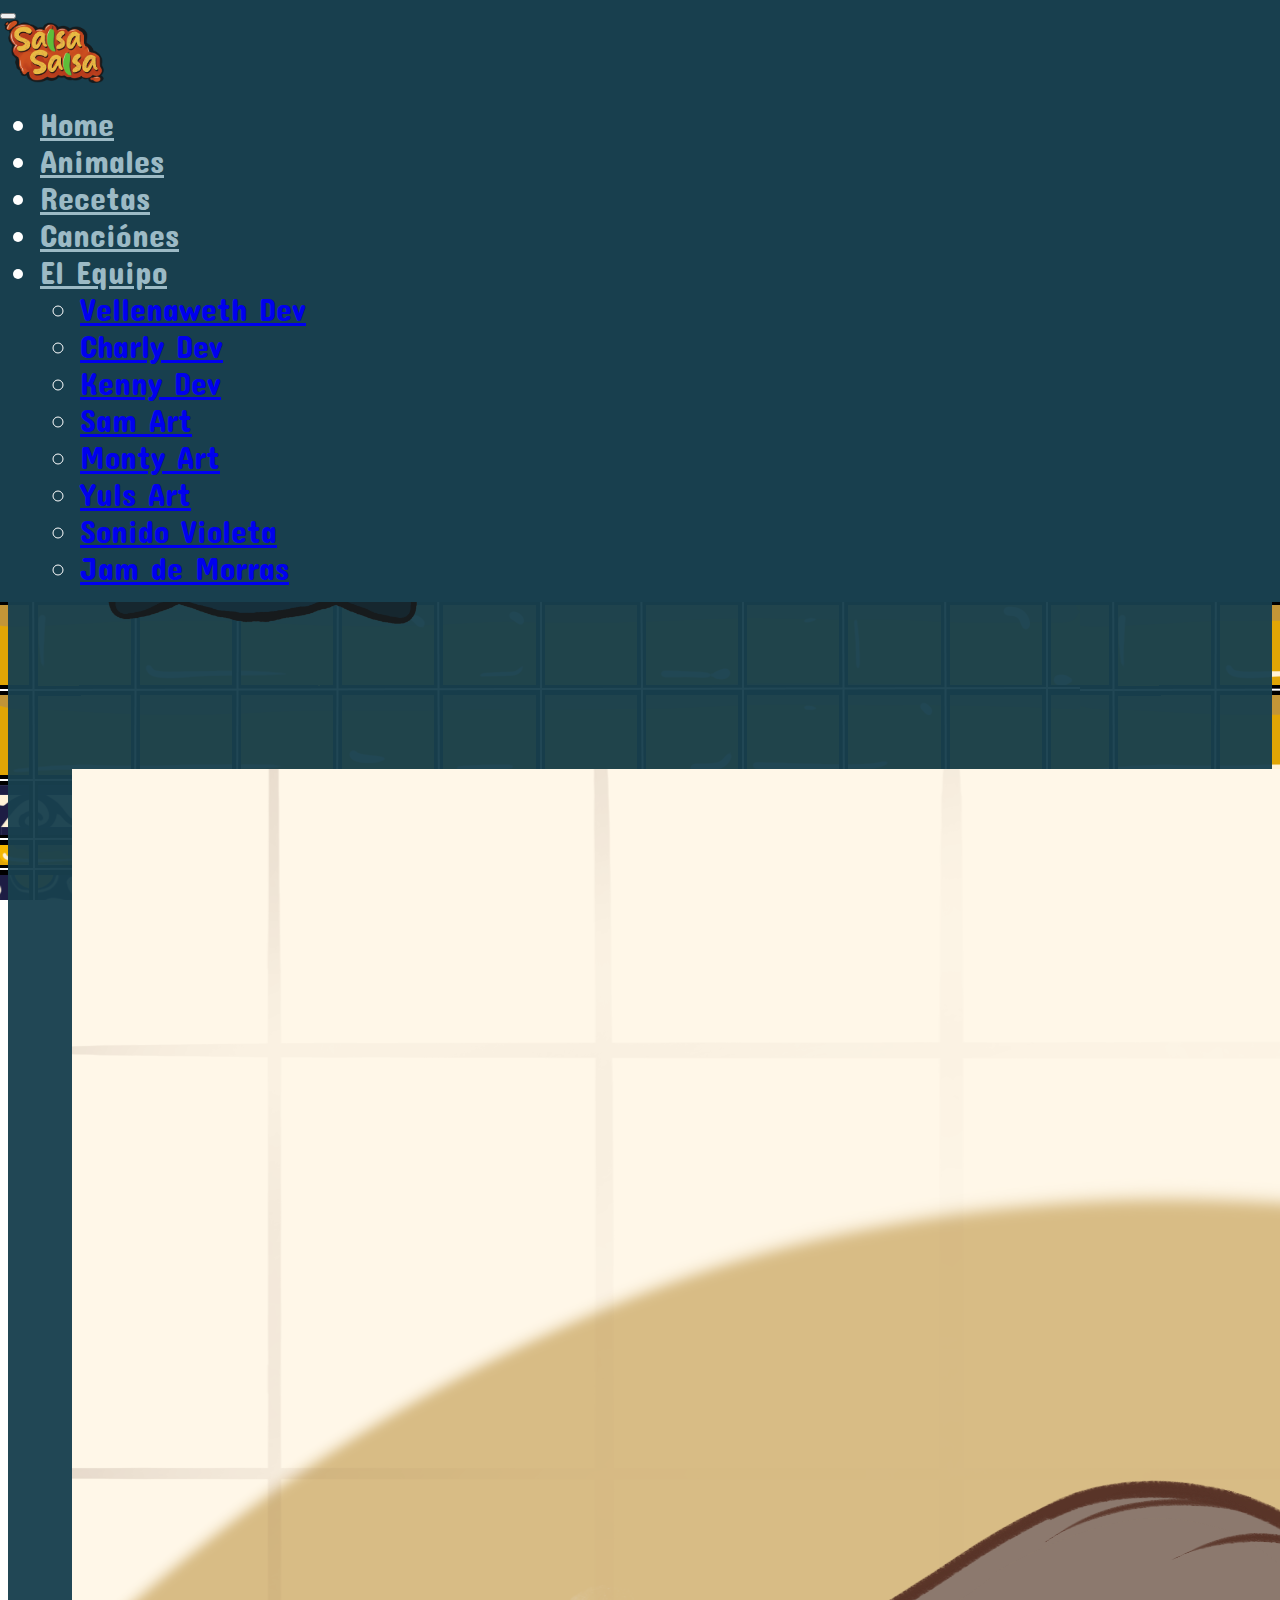
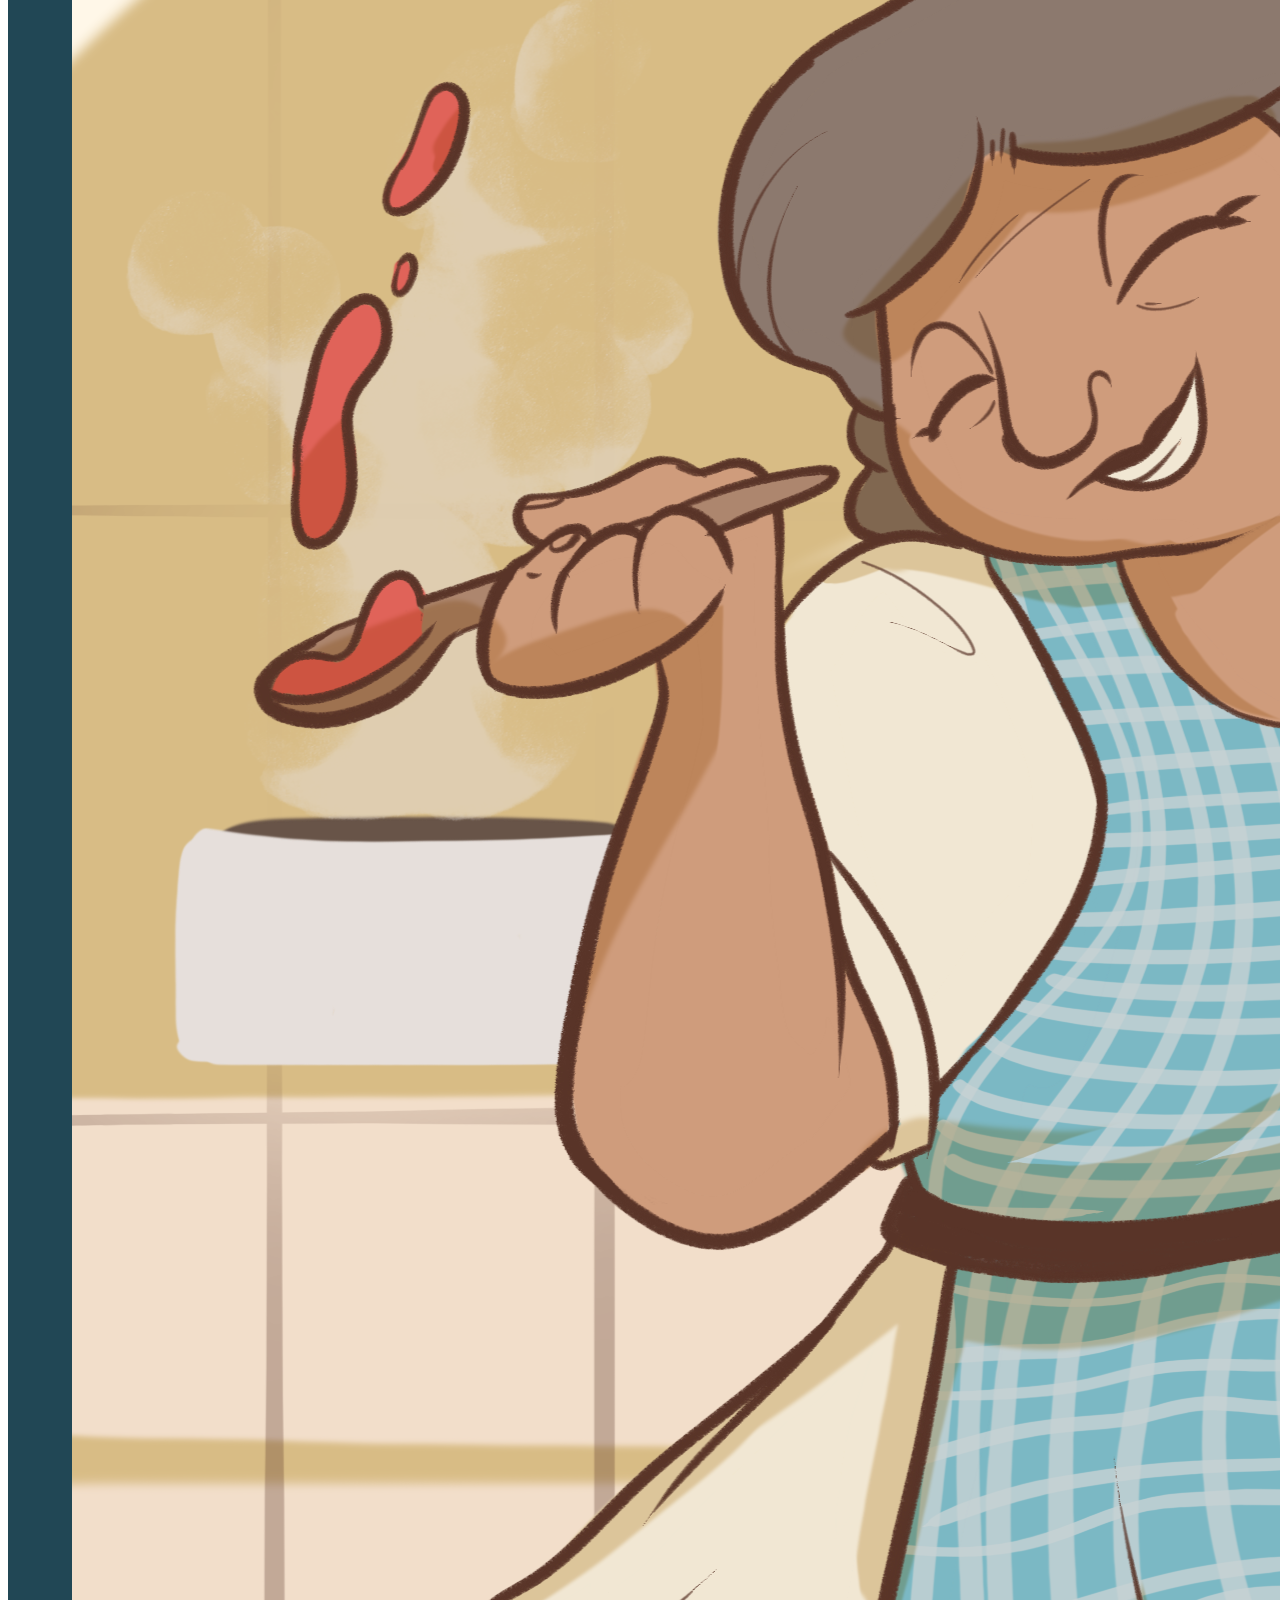
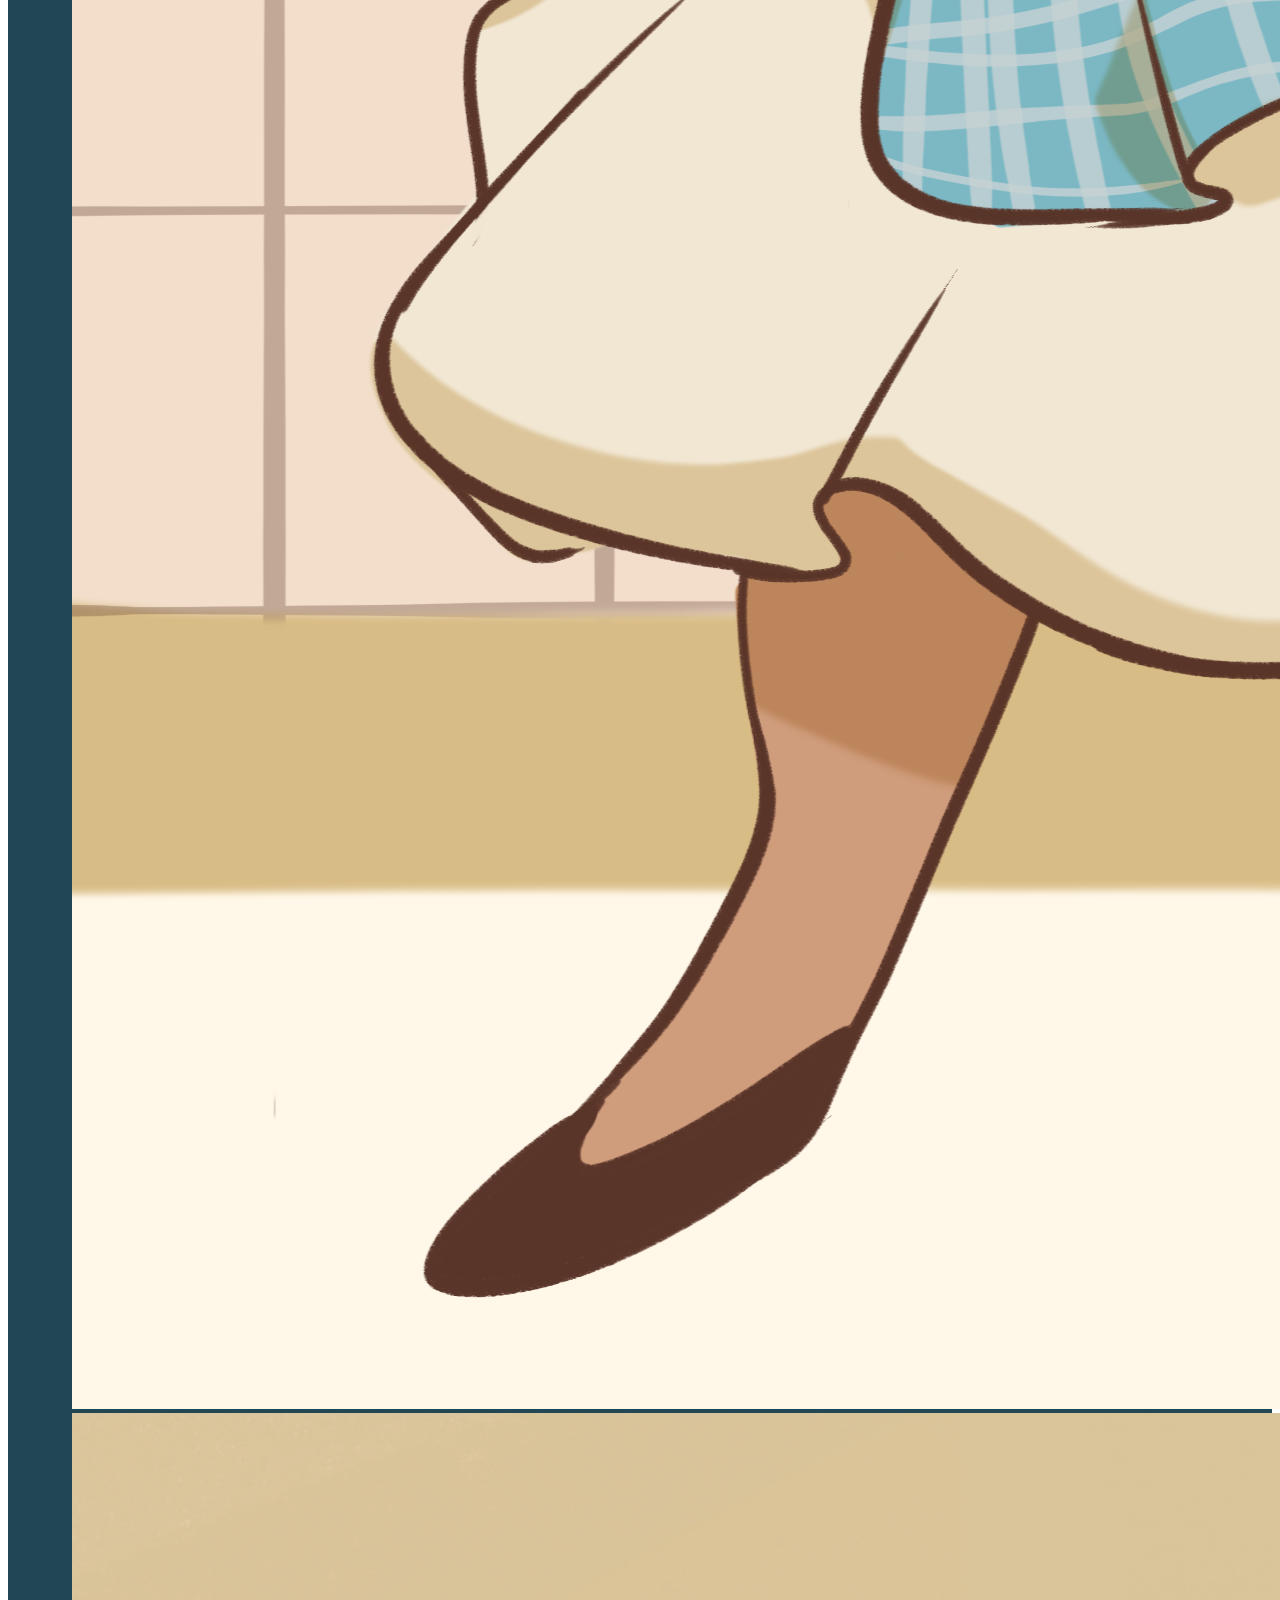
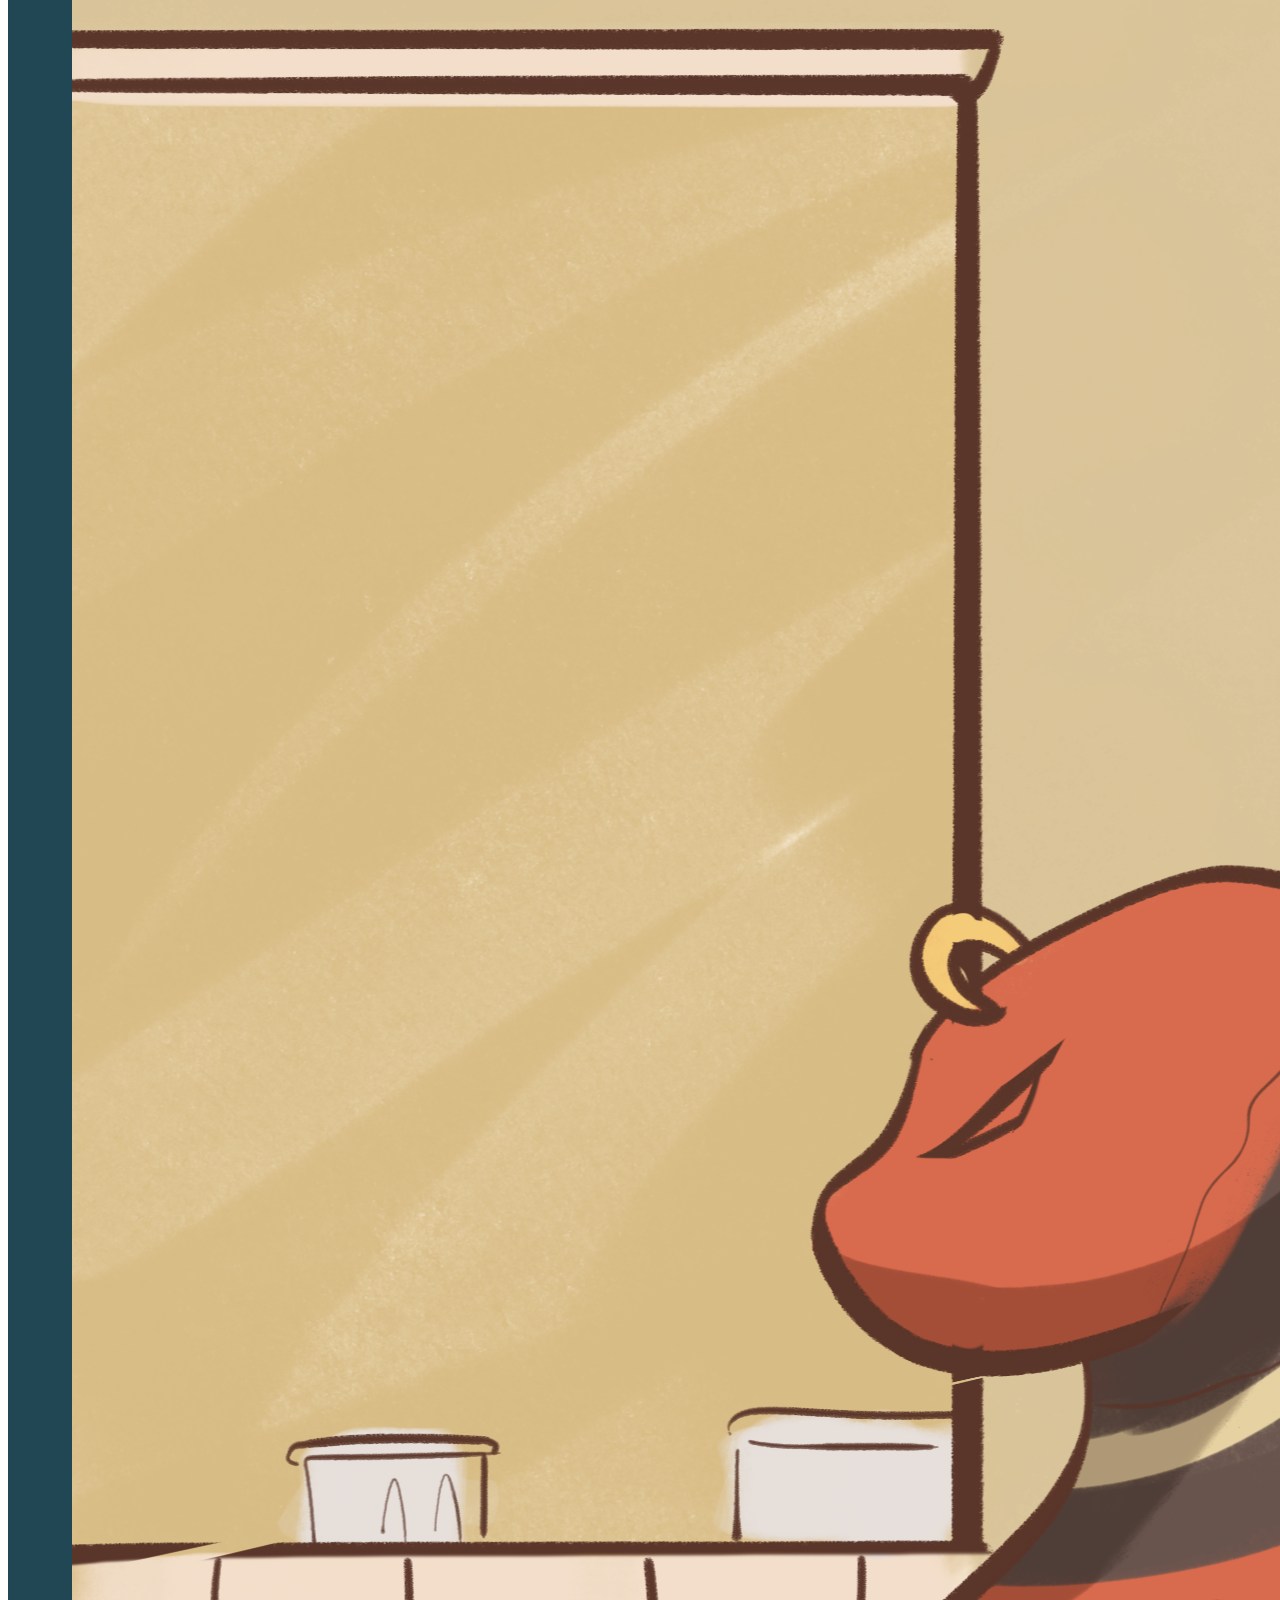
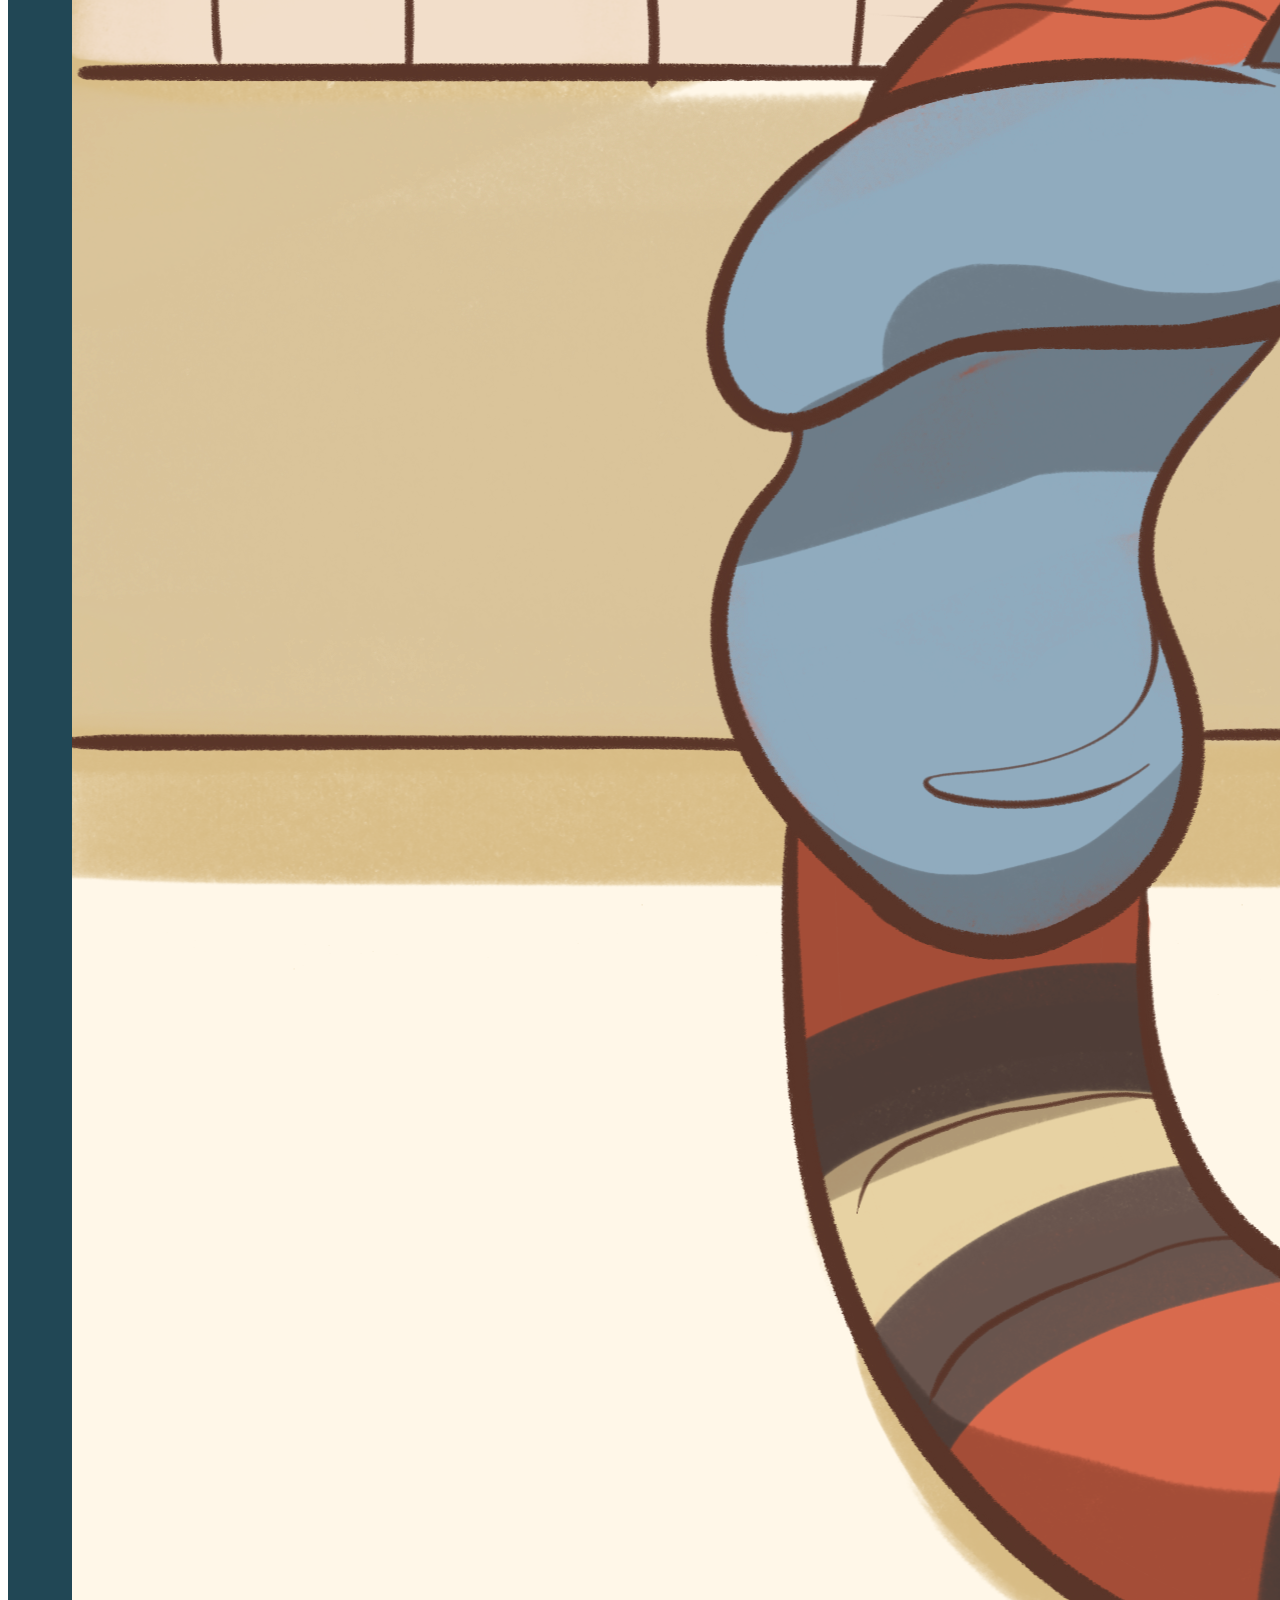
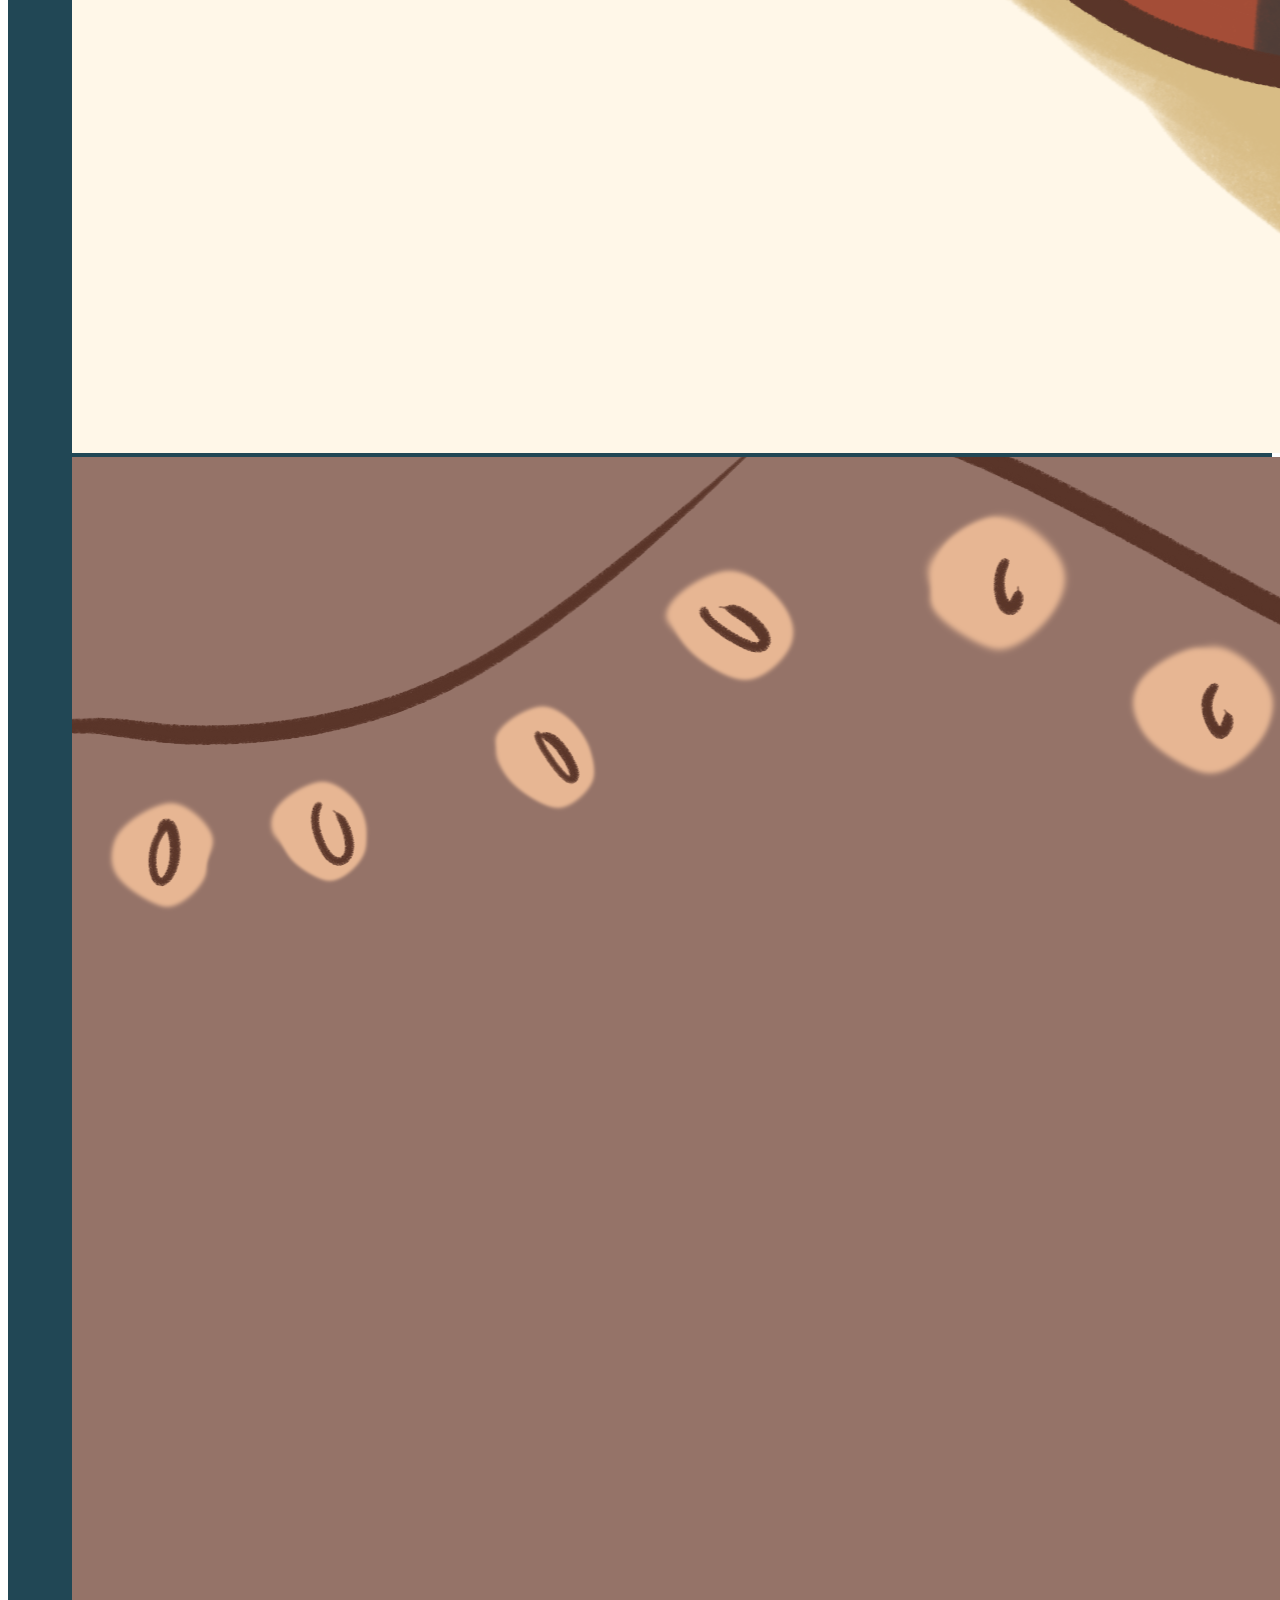
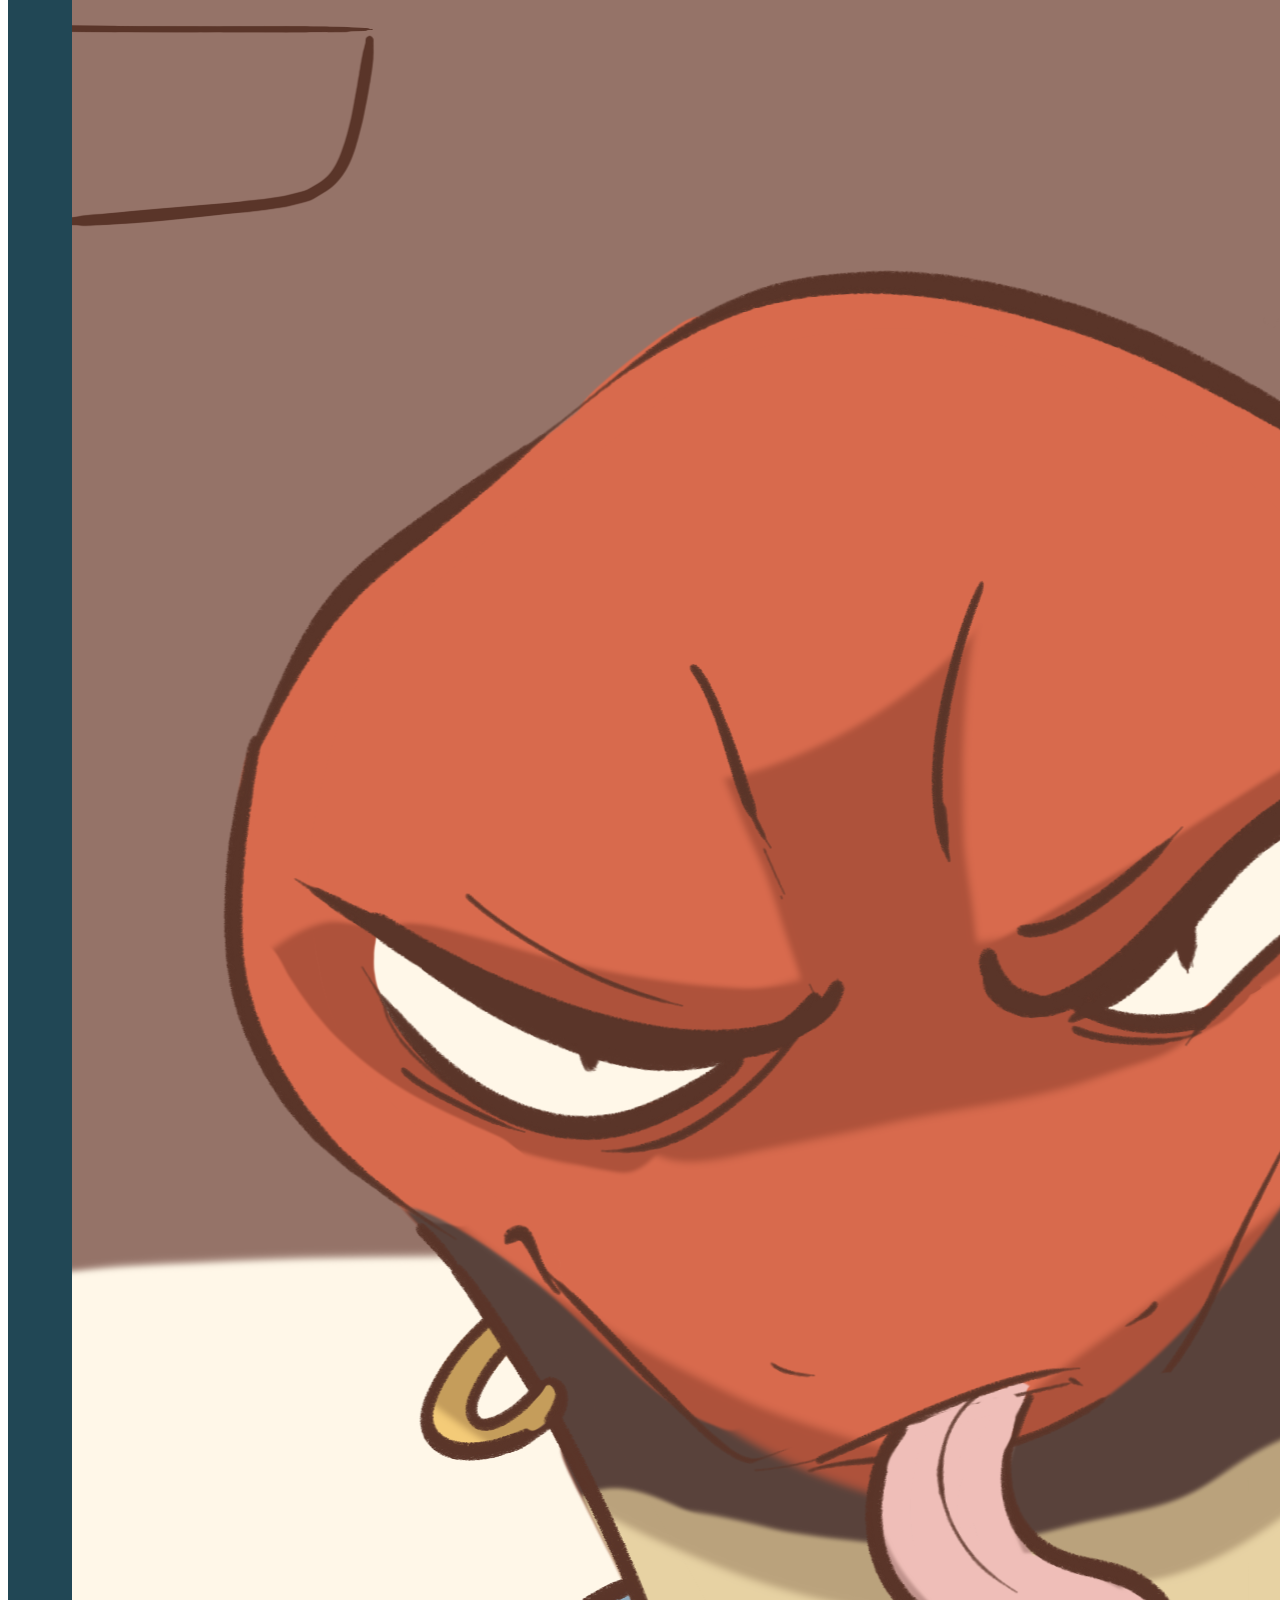
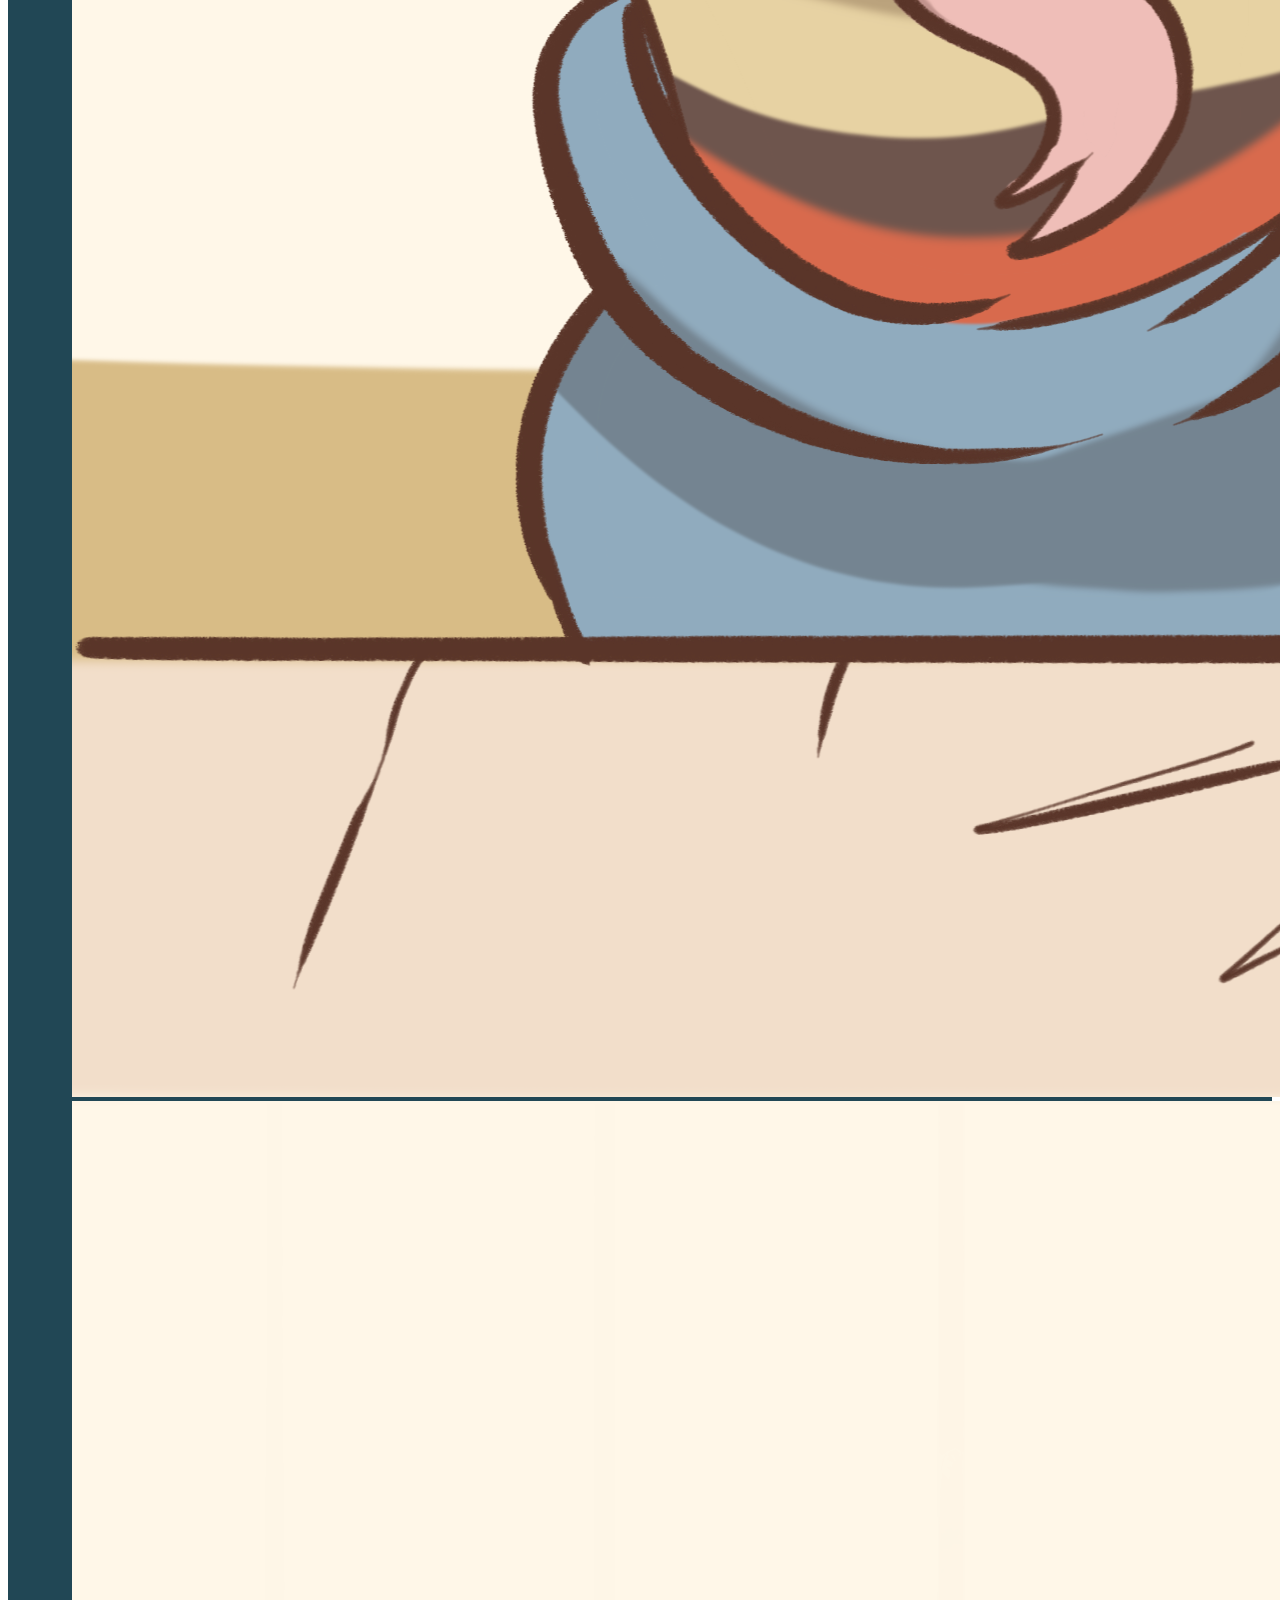
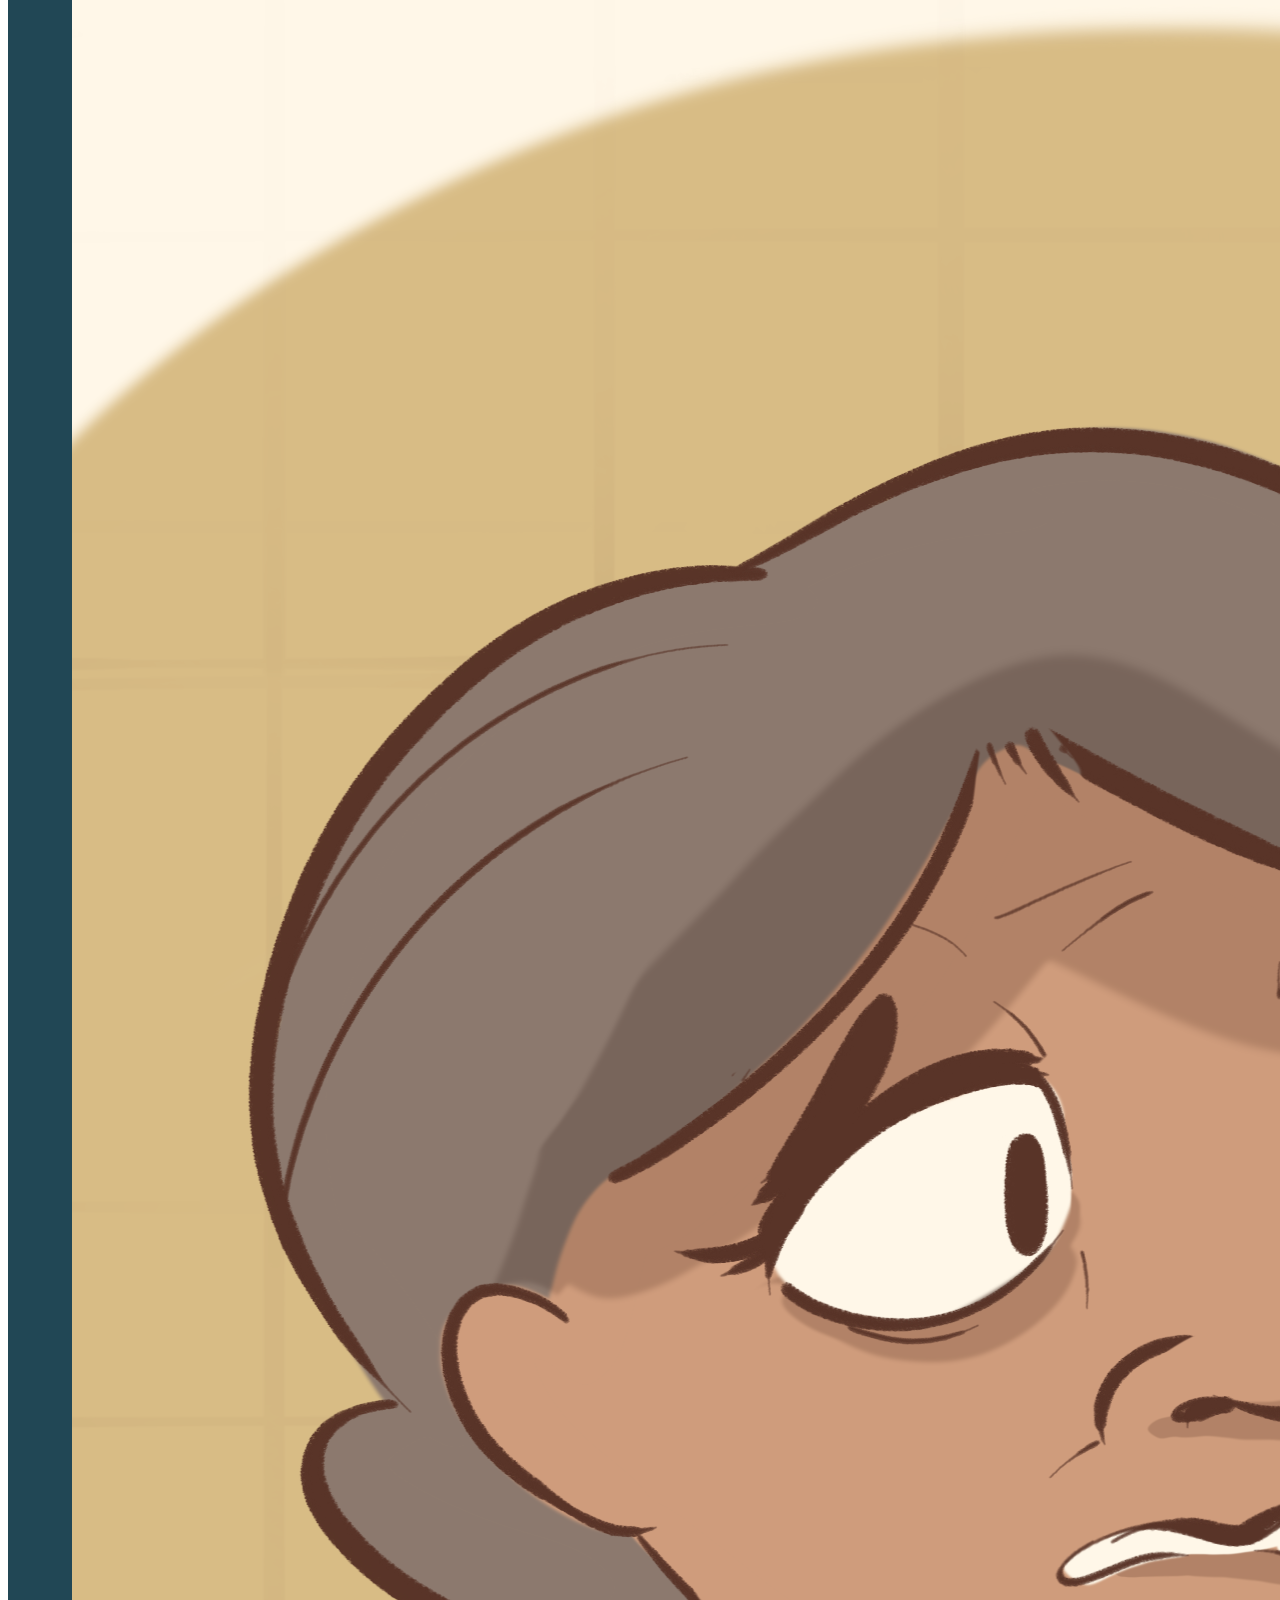
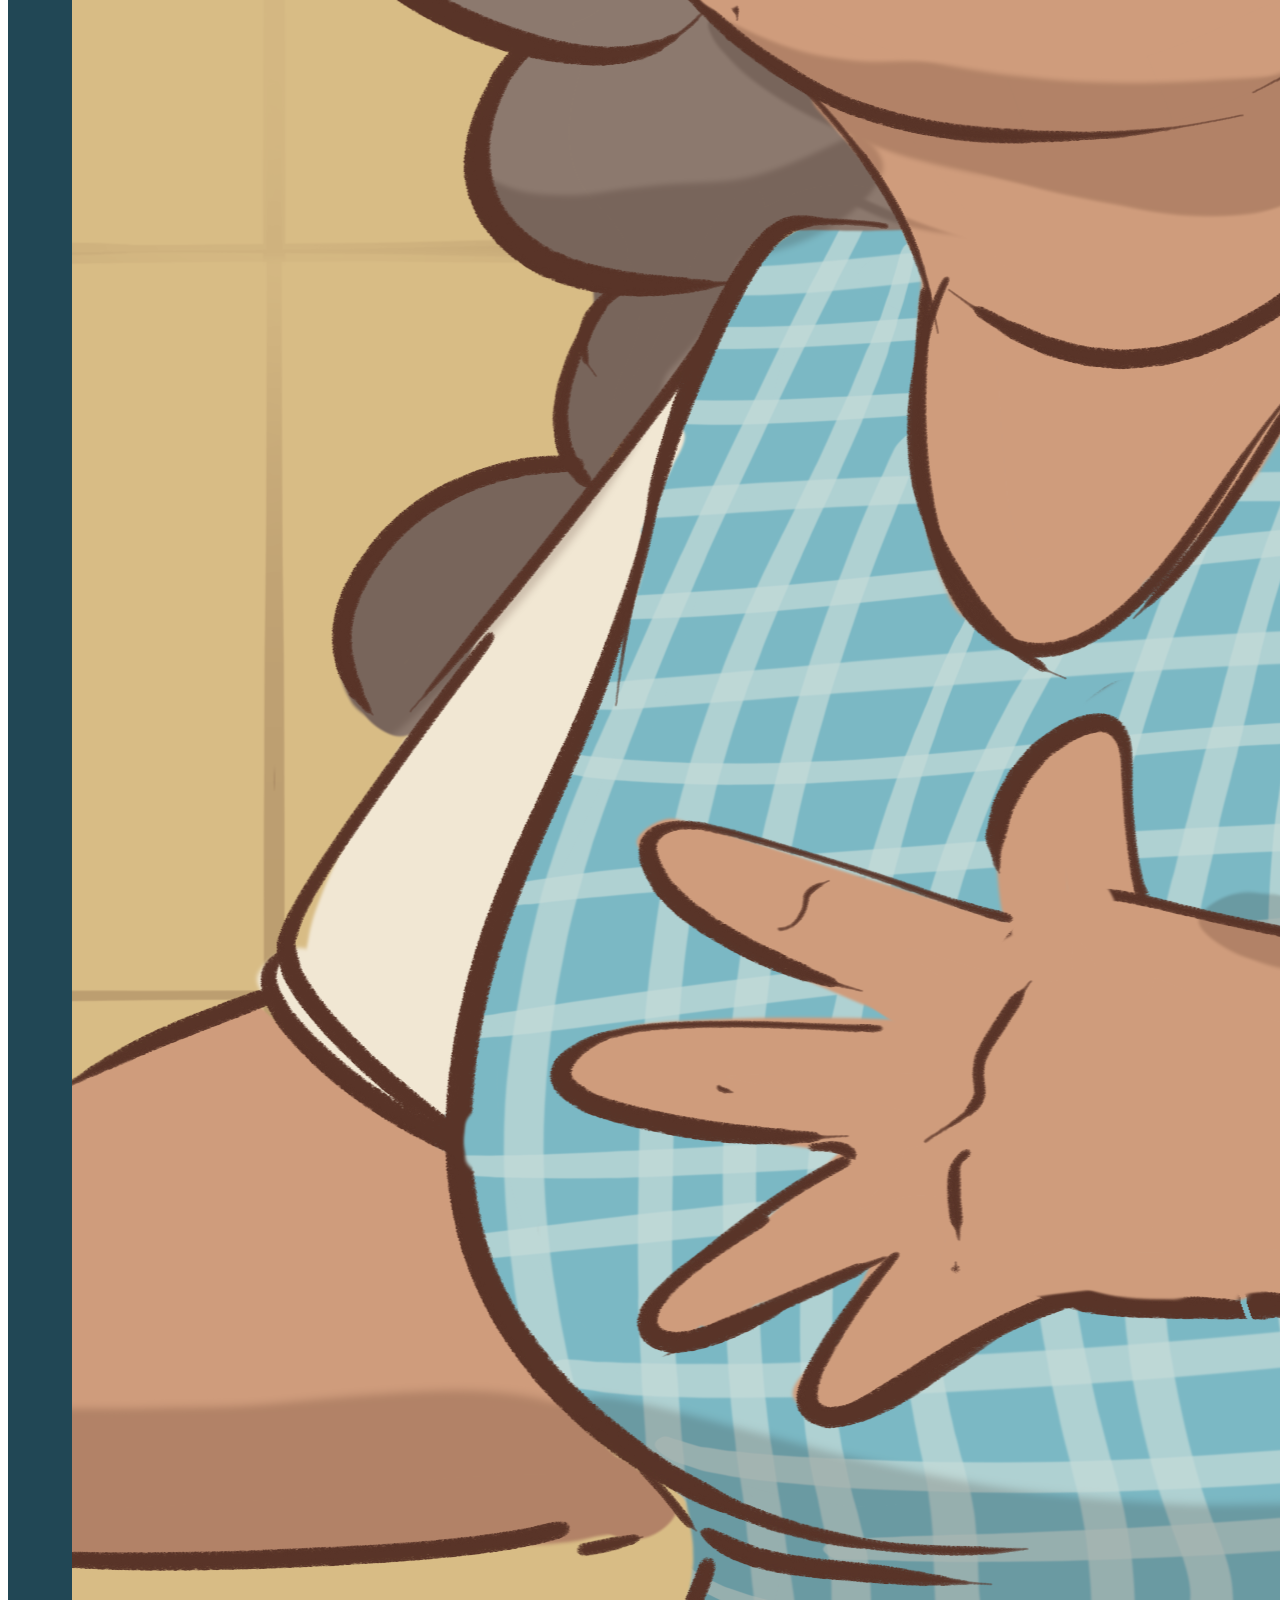
==== index.html @ 77896317 "Todo" ====
<!doctype html>
<html lang="en">
  <head>
    <meta charset="utf-8">
    <meta name="viewport" content="width=device-width, initial-scale=1">
    <title>SalsaSalsa</title>
    <link rel="preconnect" href="https://fonts.googleapis.com">
    <link rel="preconnect" href="https://fonts.gstatic.com" crossorigin>
    <link href="https://fonts.googleapis.com/css2?family=Concert+One&display=swap" rel="stylesheet">
    <link href="https://fonts.googleapis.com/css2?family=Roboto:ital,wght@0,500;1,700&display=swap" rel="stylesheet">
    <link href="https://cdn.jsdelivr.net/npm/bootstrap@5.3.2/dist/css/bootstrap.min.css" rel="stylesheet" integrity="sha384-T3c6CoIi6uLrA9TneNEoa7RxnatzjcDSCmG1MXxSR1GAsXEV/Dwwykc2MPK8M2HN" crossorigin="anonymous">
    <link rel="stylesheet" href="css/style.css">
   
  </head>

  <body class="fondo-principal">

    <header>
      <nav class="navbar navbar-expand-lg  nav-container ">
        <div class="container-fluid " style="color: white;">
          <button class="navbar-toggler" type="button" data-bs-toggle="collapse" data-bs-target="#navbarTogglerDemo01" aria-controls="navbarTogglerDemo01" aria-expanded="false" aria-label="Toggle navigation" style="color: white;">
            <span class="navbar-toggler-icon" style="color: white;"></span>
          </button>
          <div class="collapse navbar-collapse" id="navbarTogglerDemo01" style="color: white;">
            <a class="navbar-brand nav-item-pad" href="index.html" style="color: rgb(255, 0, 0);"><img src="img/logos/Logo.png" class="logo-img"></a>
            <ul class="navbar-nav me-auto mb-2 mb-lg-0">
                <li class="nav-item nav-section nav-item-pad">
                    <a class="nav-link nav-section third-color" href="index.html">Home</a>
                  </li>
              <li class="nav-item nav-section nav-item-pad">
                <a class="nav-link nav-section third-color" href="animals.html">Animales</a>
              </li>
              <li class="nav-item nav-section nav-item-pad">
                <a class="nav-link nav-section third-color" href="recetas.html">Recetas</a>
              </li>
              <li class="nav-item nav-section nav-item-pad">
                <a class="nav-link nav-section third-color" href="songs.html">Canciónes</a>
              </li>
              <li class="nav-item dropdown nav-item-pad">
                <a class="nav-link dropdown-toggle nav-section third-color" href="#" role="button" data-bs-toggle="dropdown" aria-expanded="false">
                  El Equipo
                </a>
                <ul class="nav-section dropdown-menu">
                  <li><a class="dropdown-item nav-section-dropdown" href="kdev.html">Vellenaweth Dev</a></li>
                  <li><a class="dropdown-item nav-section-dropdown" href="chardev.html">Charly Dev</a></li>
                  <li><a class="dropdown-item nav-section-dropdown" href="kendev.html">Kenny Dev</a></li>
                  <li><a class="dropdown-item nav-section-dropdown" href="samart.html">Sam Art</a></li>
                  <li><a class="dropdown-item nav-section-dropdown" href="motyart.html">Monty Art</a></li>
                  <li><a class="dropdown-item nav-section-dropdown" href="yuls.html">Yuls Art</a></li>
                  <li><a class="dropdown-item nav-section-dropdown" href="sfx.html">Sonido Violeta</a></li>
                  <li><a class="dropdown-item nav-section-dropdown" href="jam.html">Jam de Morras</a></li>
                  
                </ul>
              </li>
            </ul>
          </div>
        </div>
      </nav>
    </header>
    
<br><br><br><br><br>
    <section>
      <div class="container text-center">
        <div class="row bg-c1-op pad1">
          <div class="col">
            <h2>¿Qué es Salsa Salsa?</h2>
            <p>Salsa Salsa es un juego de ritmo y cocina ambientado en la ciudad de México. Los jugadores asumen el papel de Doña Pelos, una emprendedora que opera un puesto de venta de salsas en la bulliciosa ciudad. La mecánica principal del juego combina la creación de salsas al ritmo de canciones de compositoras latinas emergentes con la gestión de un pequeño negocio. Los jugadores deben cortar, licuar y cocinar los ingredientes para crear salsas deliciosas, satisfacer pedidos y ganar dinero. A medida que avanzan, podrán decorar y hacer crecer su puesto de venta, todo mientras experimentan algunas de las realidades de vivir en la Ciudad de México.
            </p>
          </div>
          <div class="col col-12 col-md-6">
           <img src="img/logos/Logo_M.png" class="img-fluid" style="height: 20rem;" alt="">
          </div>
        </div>
      </div>
    </section>

    <section>
      <div class="container text-center">
        <div class="row bg-c1-op pad1">
          
          <div class="col col-12 col-md-6">
            <div id="carouselExampleSlidesOnly" class="carousel slide"  data-bs-ride="carousel" style="height: 75%; width: 60%;">
              <div class="carousel-inner">
                <div class="carousel-item active" ; align-self: center;>
                  <img src="img/cinematica/SCE1.png" class="d-block w-100" alt="...">
                </div>
                <div class="carousel-item">
                  <img src="img/cinematica/SCE2.png" class="d-block w-100" alt="...">
                </div>
                <div class="carousel-item">
                  <img src="img/cinematica/SCE3.png" class="d-block w-100" alt="...">
                </div>
                <div class="carousel-item">
                  <img src="img/cinematica/SCE4.png" class="d-block w-100" alt="...">
                </div>
                <div class="carousel-item">
                  <img src="img/cinematica/SCE5.png" class="d-block w-100" alt="...">
                </div>
                <div class="carousel-item">
                  <img src="img/cinematica/SCE6.png" class="d-block w-100" alt="...">
                </div>
                <div class="carousel-item">
                  <img src="img/cinematica/SCE7.png" class="d-block w-100" alt="...">
                </div>
                <div class="carousel-item">
                  <img src="img/cinematica/SCE8.png" class="d-block w-100" alt="...">
                </div>
                <div class="carousel-item">
                  <img src="img/cinematica/SCE9.png" class="d-block w-100" alt="...">
                </div>
              </div>
            </div>
          </div>
          <div class="col col-12 col-md-6" >
            <br><br>
            <h2>La Cinematica...</h2>
            <p style="justify-content: center; align-content: centerd;"> <br><br><br>Con esta cinemática, queríamos mostrar de manera honesta las dificultades que enfrentan los emprendedores en México. Queremos romper la idea de que emprender es un camino fácil y lleno de alegría. Queremos mostrar la vida real en contraste con la vibrante y hermosa ciudad de México que hemos creado en este juego. Queremos que veas nuestra realidad, la lucha diaria que  se vive.
            </p>
          </div>
        </div>
      </div>
    </section>

    <section>
      <div class="container text-center">
        <div class="row bg-c1-op pad1">
          <div class="col">
            <h2>¿Por qué Salsa?</h2>
            <p>Las canciones que hemos elegido para este videojuego provienen de talentosas cantautoras y compositoras mexicanas. Lamentablemente, en este género musical, las mujeres y las voces disidentes no siempre reciben la atención que merecen. Es por eso que hemos decidido hacer nuestra pequeña aportación, dando espacio para que la gente descubra y disfrute la música de estas increíbles artistas. Queremos ser parte del cambio y celebrar la diversidad musical de México.
            </p>
          </div>
          <div class="col">
           <img src="img/logos/Logo_M.png" style="height: 20rem;" alt="">
          </div>
        </div>
      </div>
    </section>
   
  

 


    


    <script src="https://cdn.jsdelivr.net/npm/bootstrap@5.3.2/dist/js/bootstrap.bundle.min.js" integrity="sha384-C6RzsynM9kWDrMNeT87bh95OGNyZPhcTNXj1NW7RuBCsyN/o0jlpcV8Qyq46cDfL" crossorigin="anonymous"></script>
  


</body>
</html>
---- css/style.css ----
:root{
   
  --title-font: 'Concert One', sans-serif;
  --text-font:'Roboto', sans-serif;
  --first-color :  #183F4E  ;
  --second-color : #1D2729  ;
  --third-color : #9CBAC5;
  --fourth-color : #73241D  ;
  --fifth-color : #73241D ;
  --sixth-color: #AF3327;
  --first-color-opacity :  #183f4ef5  ;
      
}
body{
  color: var(--third-color);
}

/* NAVBAR */

.navbar{
    font-family: var(--title-font);
    font-size: 1rem;
    background-color: var(--first-color);
    position: fixed;
    top: 0;
    left: 0;
    width: 100%; 
    z-index: 1;
}

.third-color{
    color: var(--third-color);
}

.nav-item-pad{
    font-size: 2rem;
    padding: 0rem 0.5rem 0 0rem ;
}

.logo-img{
height: 4rem;
width: 7rem;
}

.nav-link:hover {
    color: var(--second-color);
  }

  .nav-link:active {
    color: var(--fourth-color);
  }

  /* Animals */

  .bg-img{
    max-width: 100%;
    height: 100vh;
    background-image: url(../img/backgrounds/BG.png); 
    background-size: cover;
    background-position: center;
    background-attachment: fixed;
   
}

.body-animals {
    background-image: url('/img/backgrounds/BG.png');
    background-size: cover; 
    background-attachment:fixed;
   
  }

  .cliente{
    height: 20rem;
    width: 20rem;
  }

  .animal-info{
    padding: 5rem;
    color: var(--third-color);
    font-size: large;
  }

  .animal-name{
    padding: 5rem;
    color: var(--third-color);
    font-size: 4rem;
    
  }

  .bg-c1{
    
    background-color:var(--first-color);
  }
  .bg-c1-op{
    
    background-color:var(--first-color-opacity);
  }

  .bg-c2{
    border-radius:1rem;
    background-color:var(--fourth-color-opacity-50);
  }

  .border-rad{
    border-radius: 1rem;
  }
  
  .pad1{
    padding: 4rem;
  }

  .about-section-1{
    align-items: center;
    justify-content: center;
    background-color: var(--third-color);
    color: var(--first-color);
   
}

.about-section{
  padding:  10% 30%;
  display: flex;
  align-items: center;
  justify-content: center;
  letter-spacing: 1px;
  background-color: var(--third-color);
  color: var(--second-color);
  font-family: var(--font-2);
 

}

.container-2{
    
  max-width: 100%;
  height: 100vh;
  padding: -12;
  display: flex;
  align-items: center;
  justify-content: center;
}

.container-2 img{
  
  max-width: 100%;
  height: 50%
}

.fondo-principal{
  background-image: url(../img/Fondo/COCINA\ INICIO.png);
  background-attachment: fixed;
}
.fondo-recetas{
  background-image: url(../img/Fondo/COCINA\ INICIO.png);
  background-attachment: fixed;
}
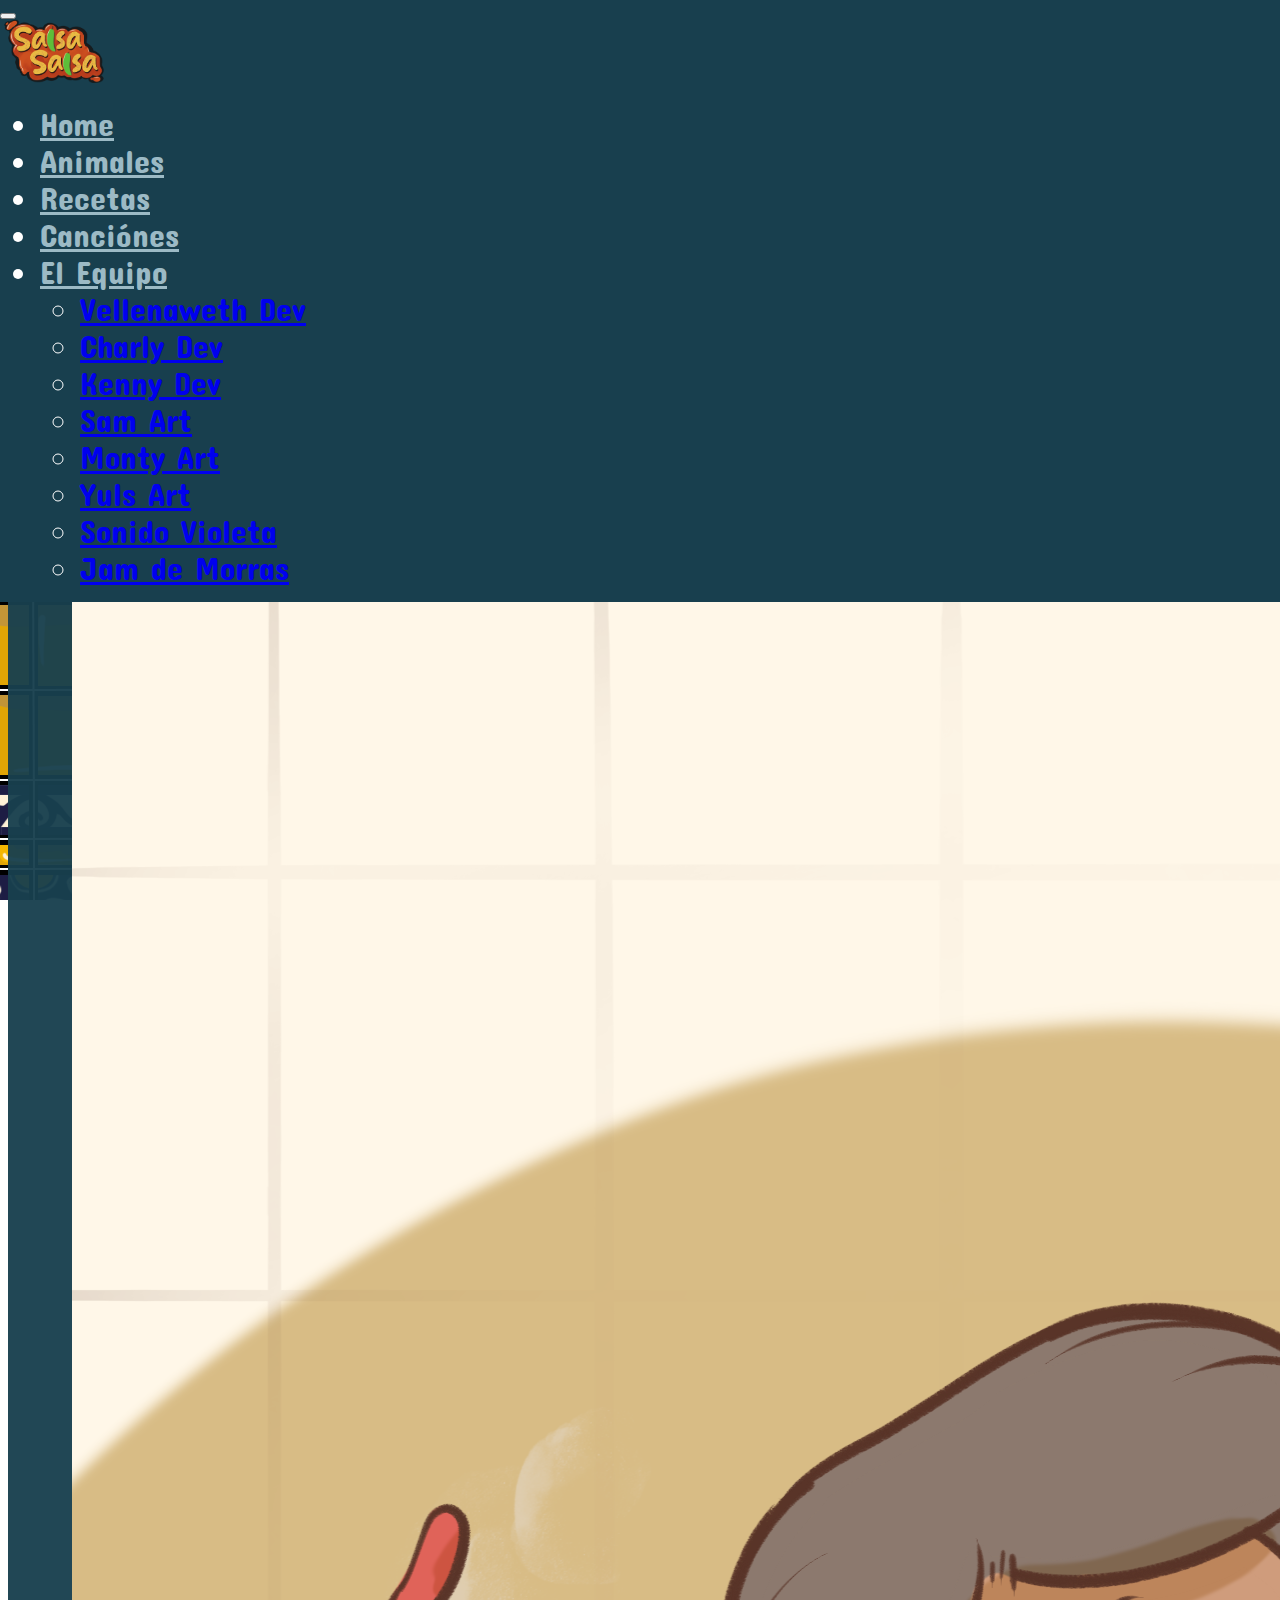
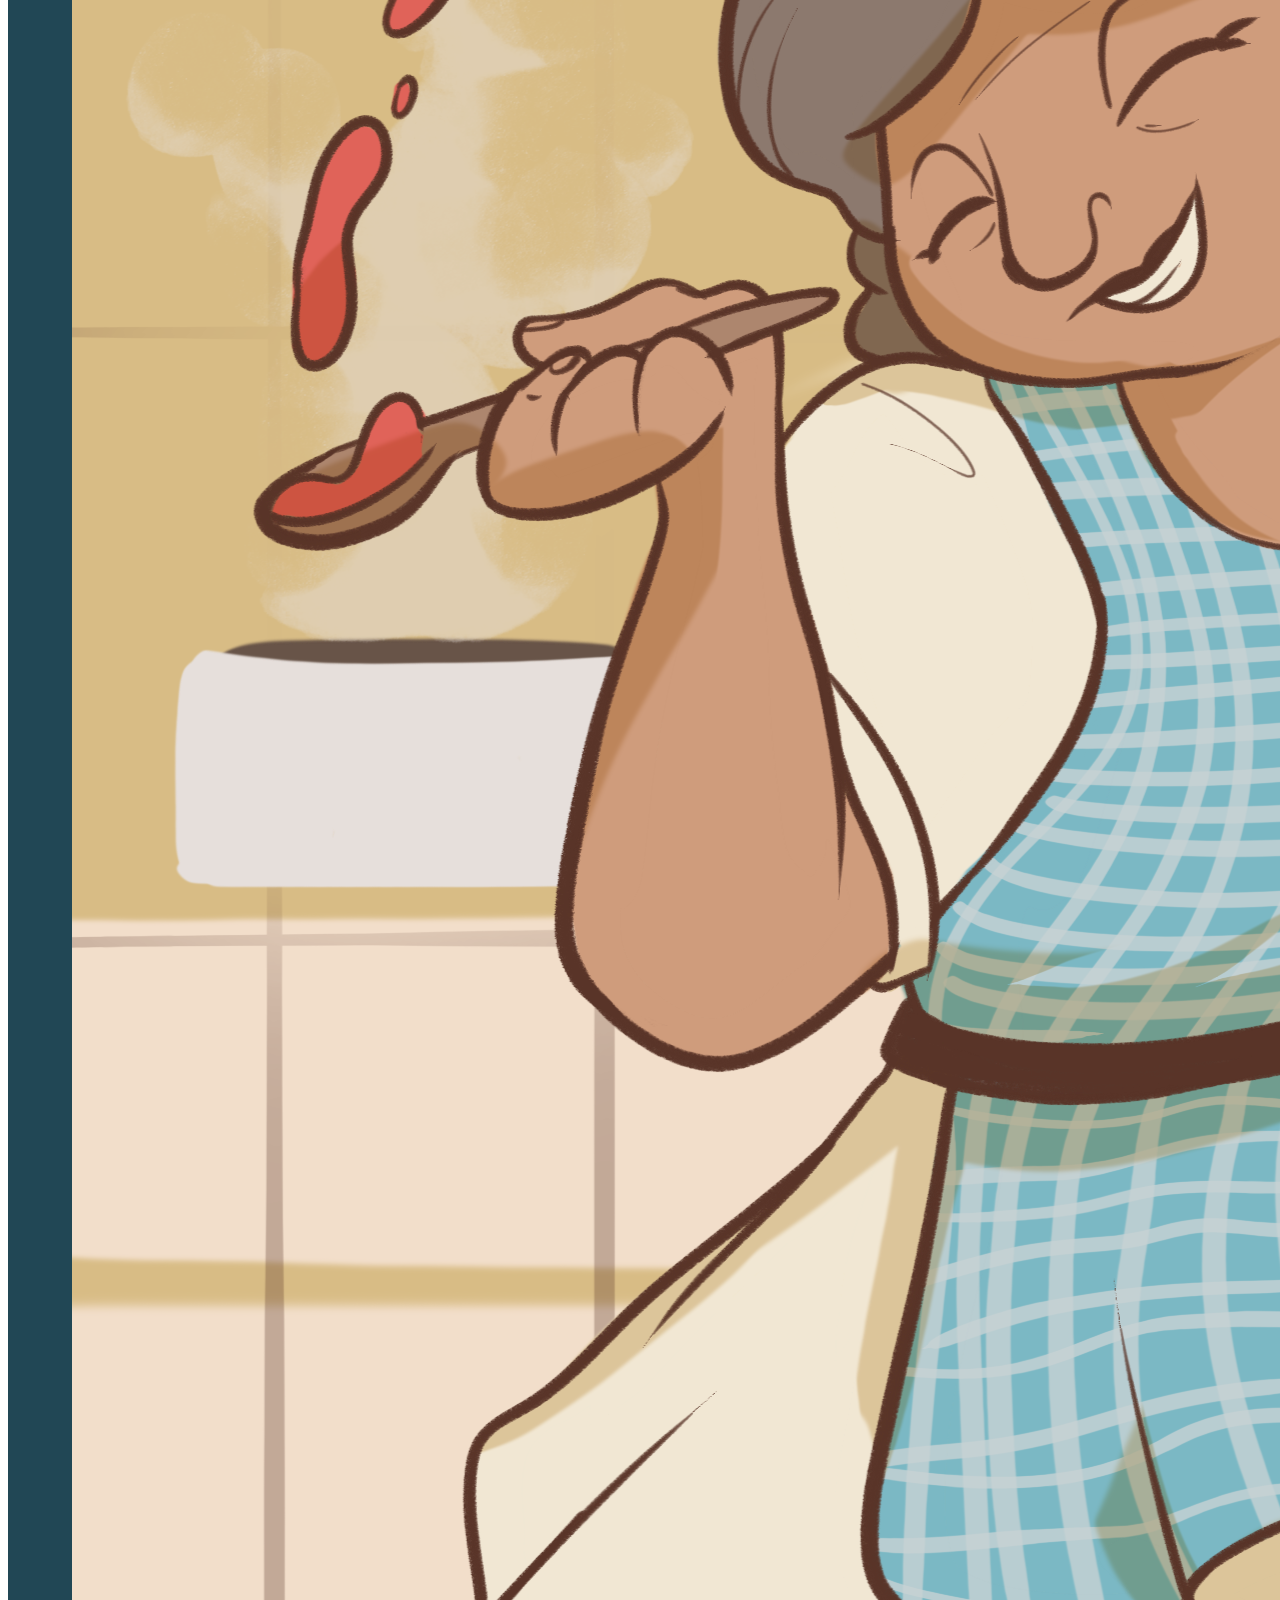
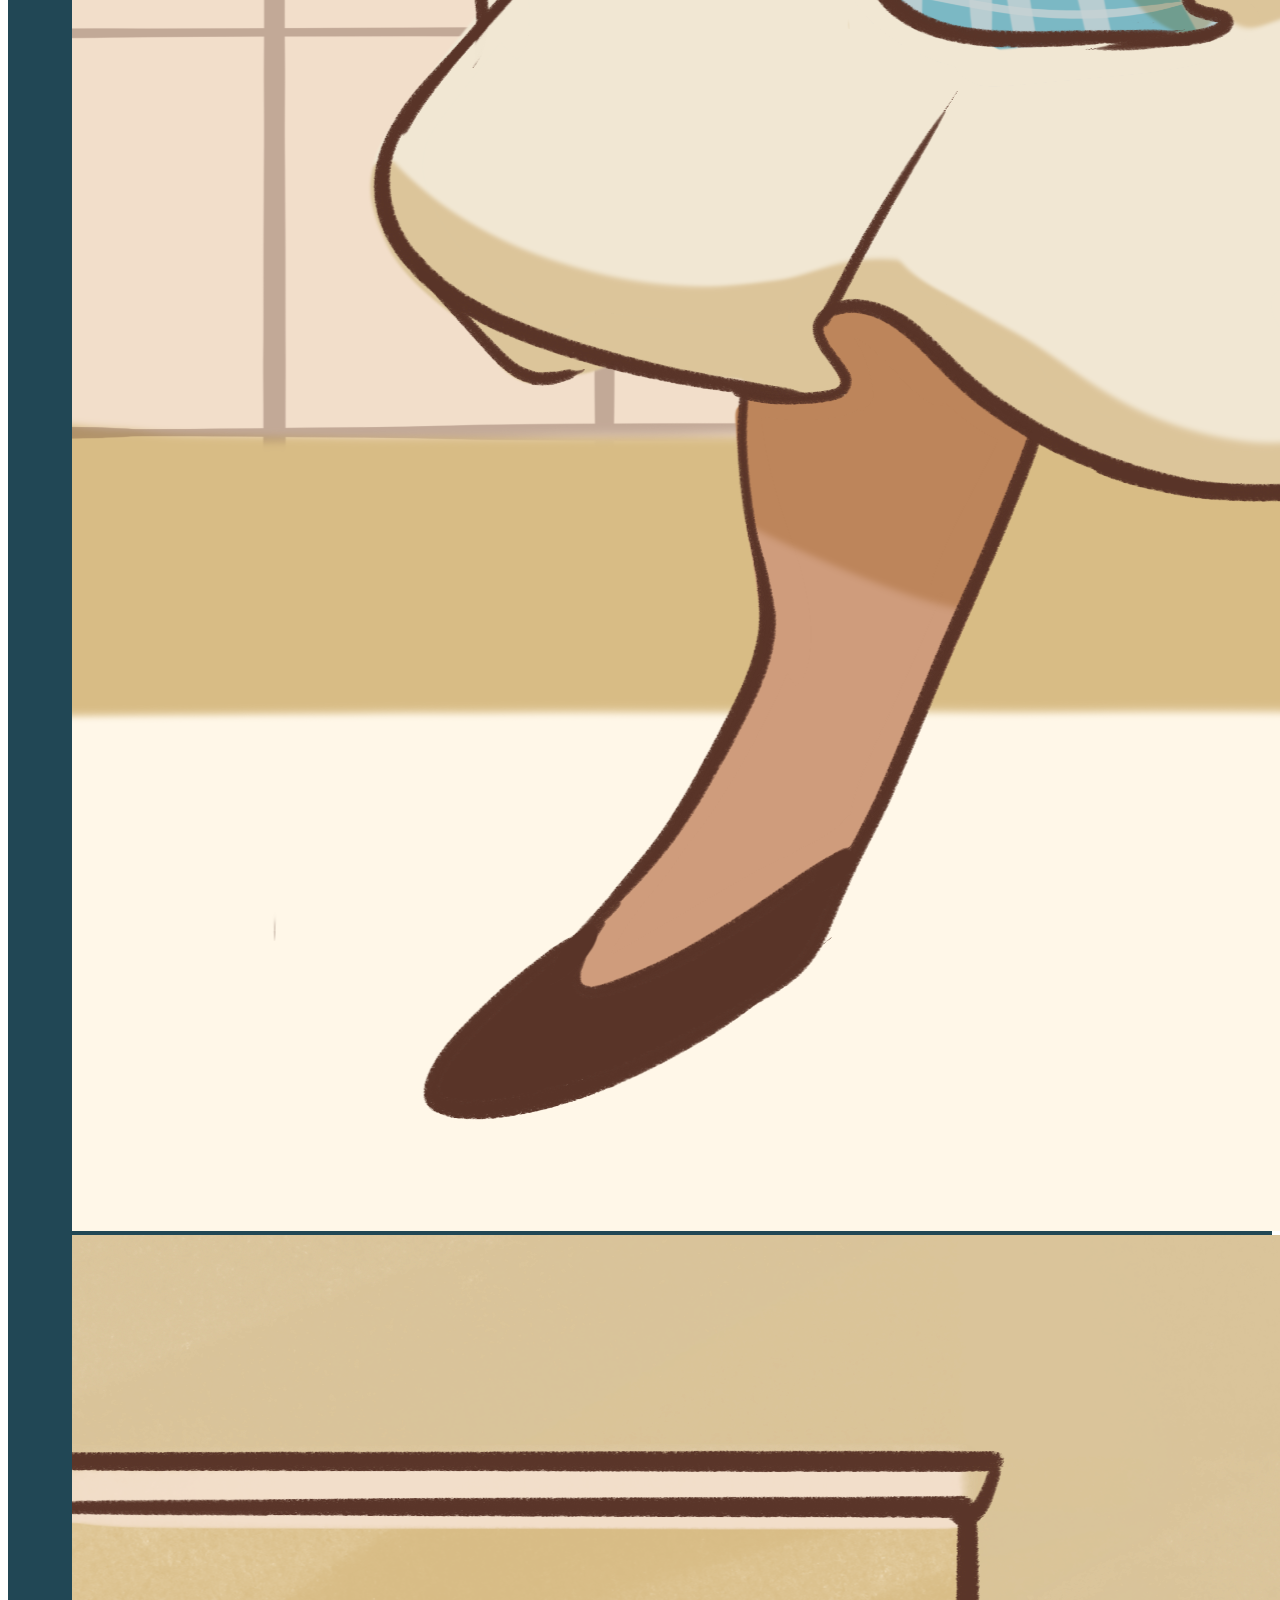
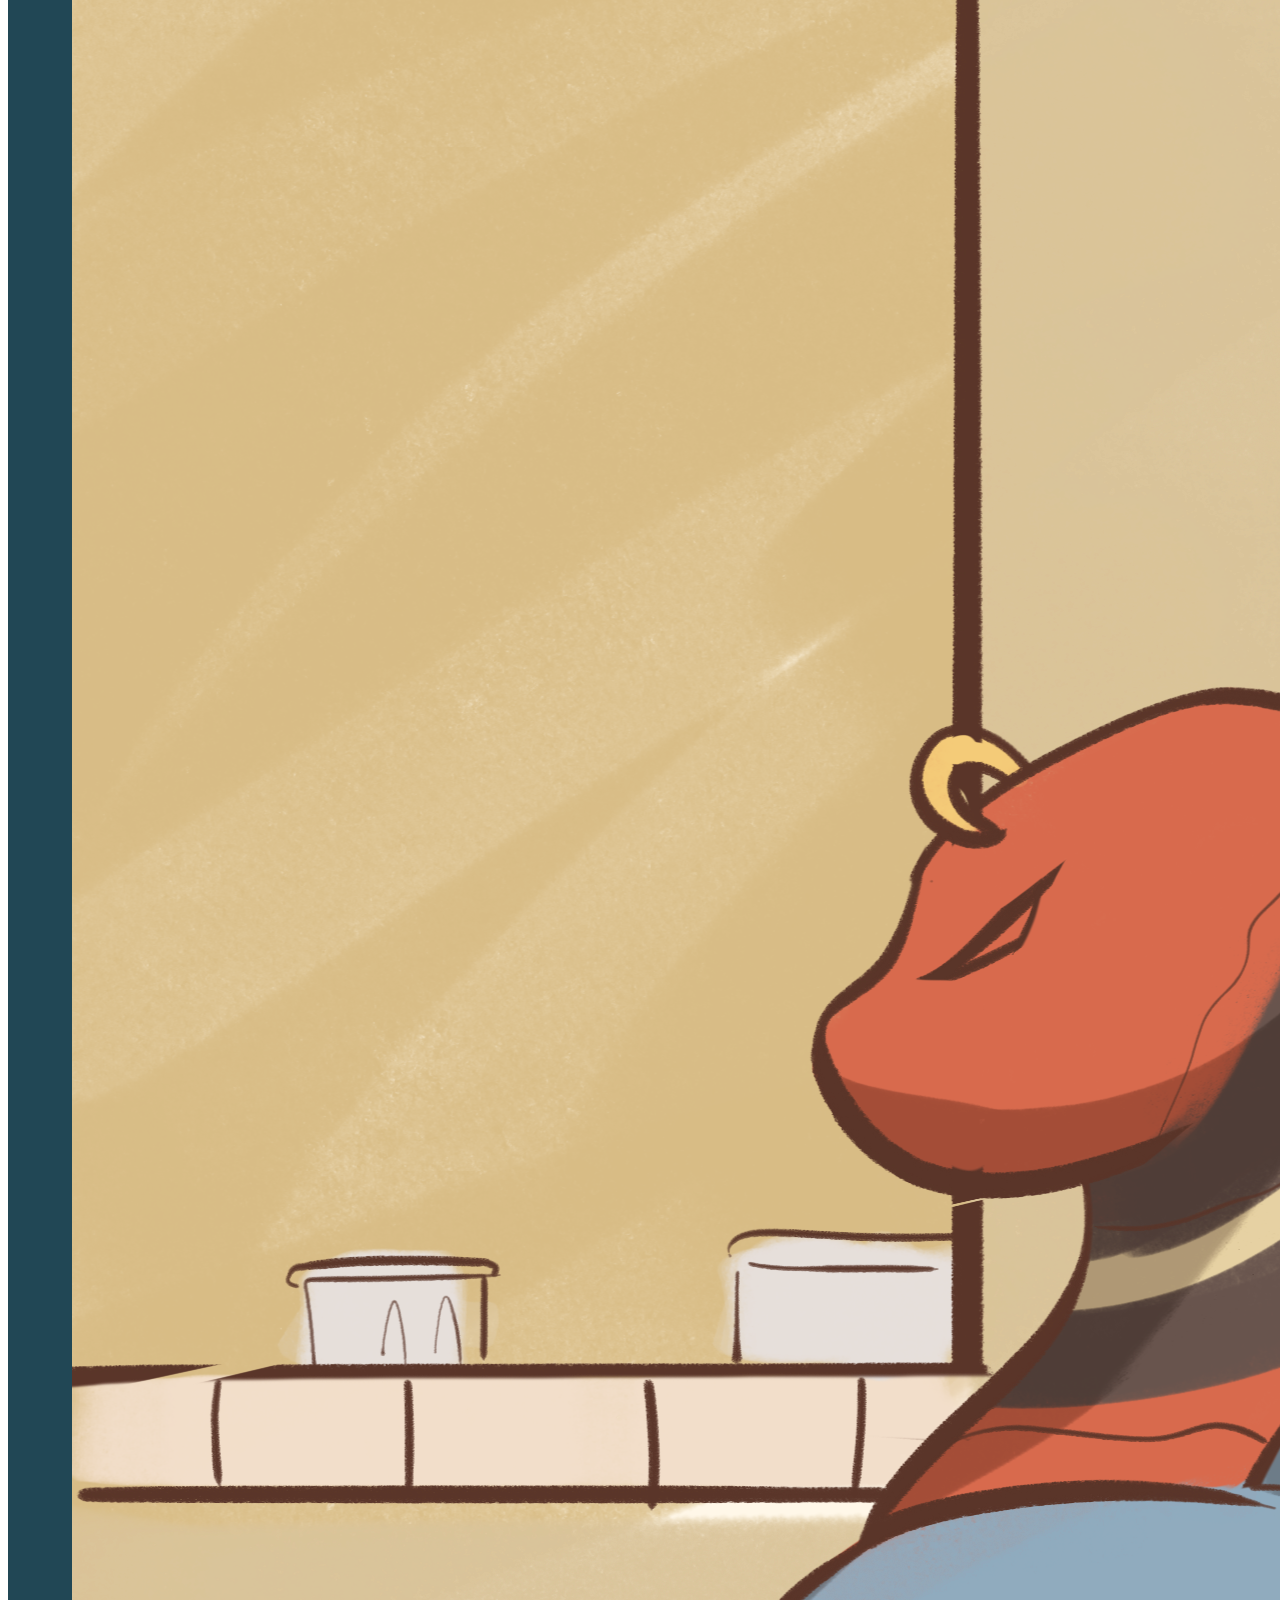
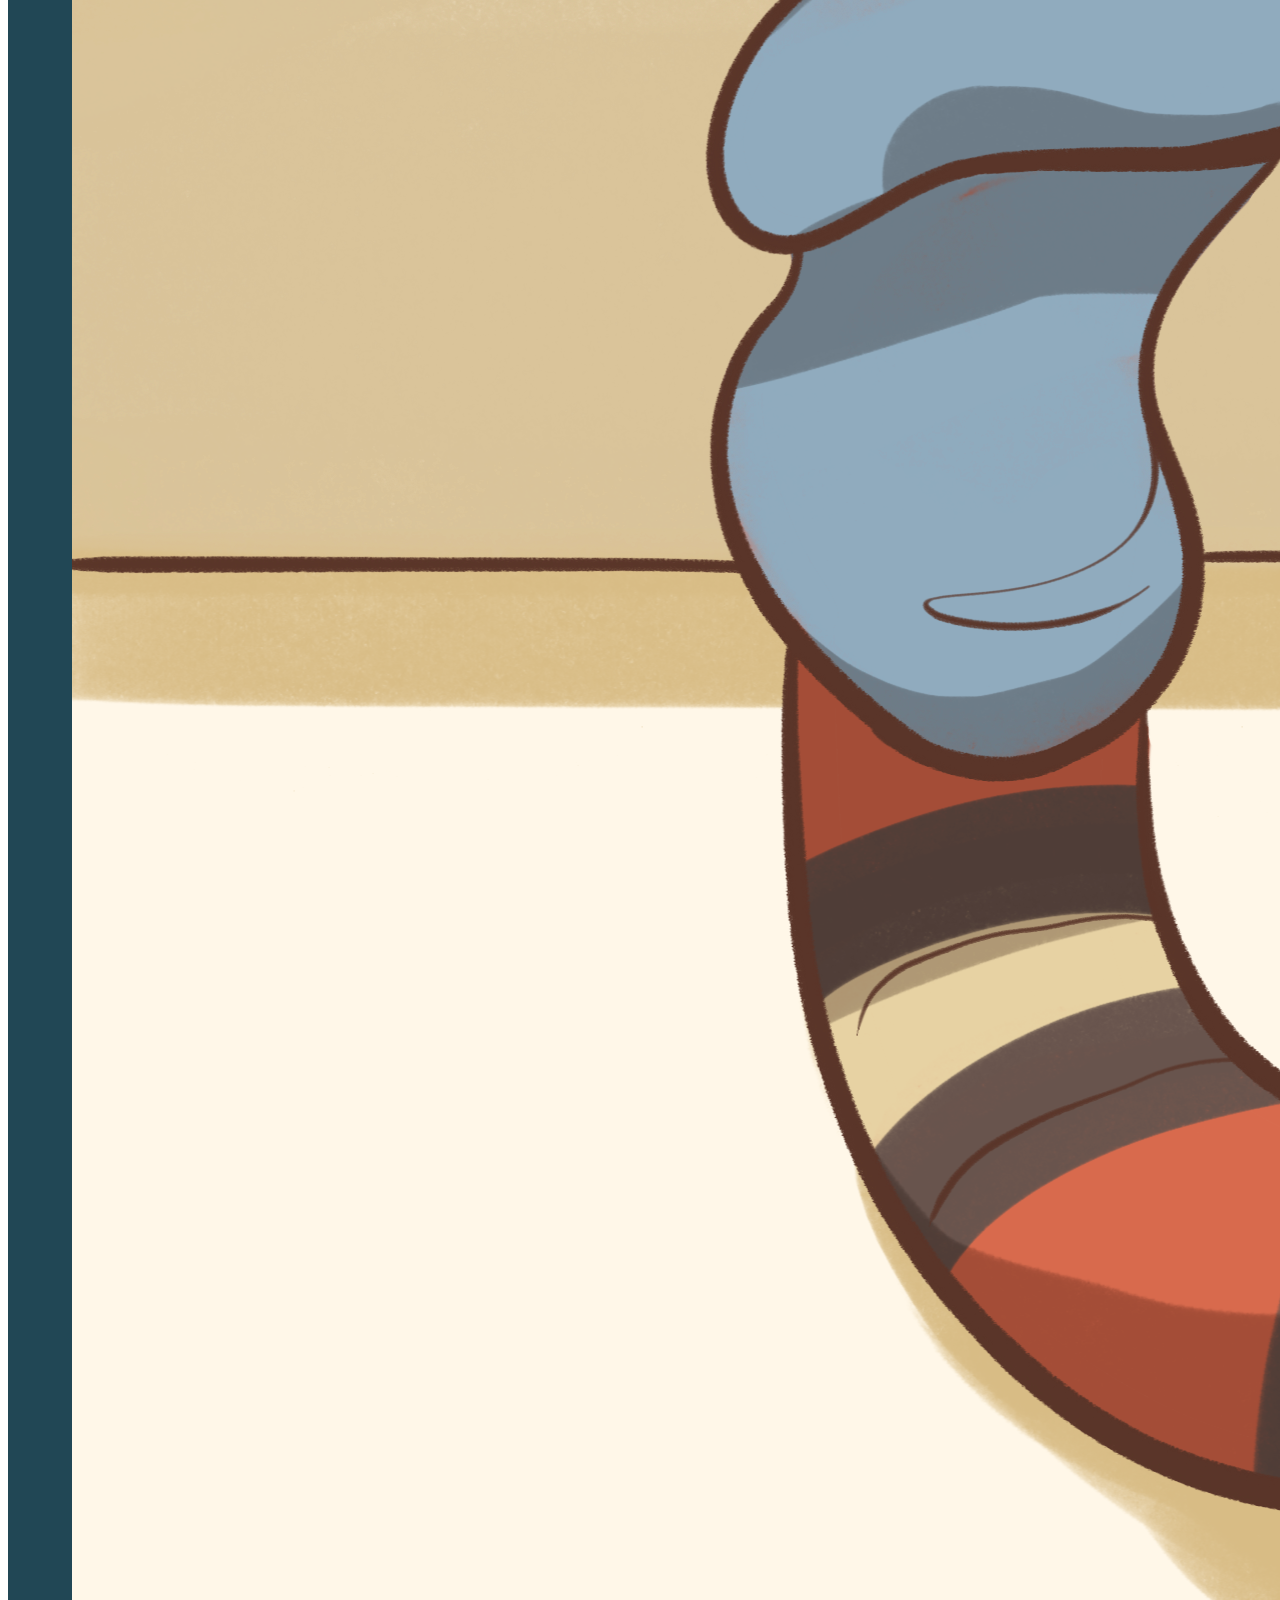
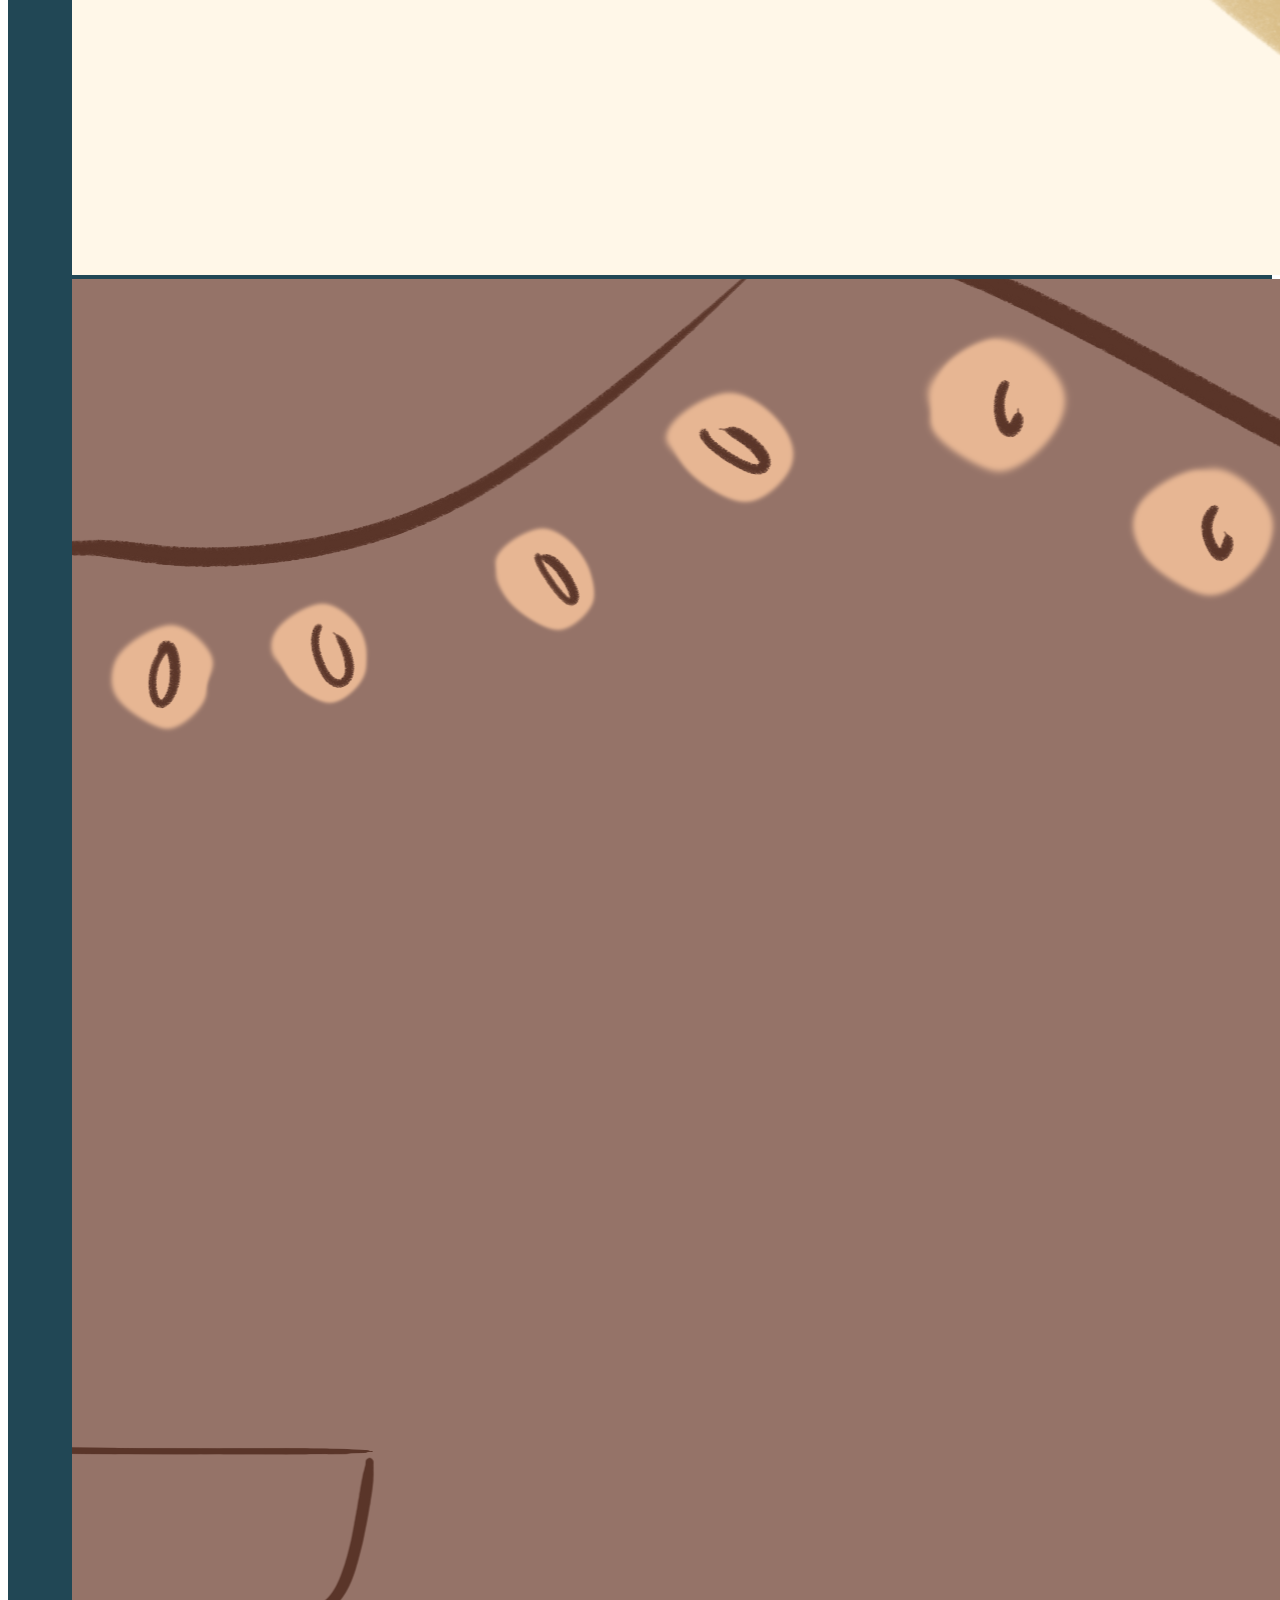
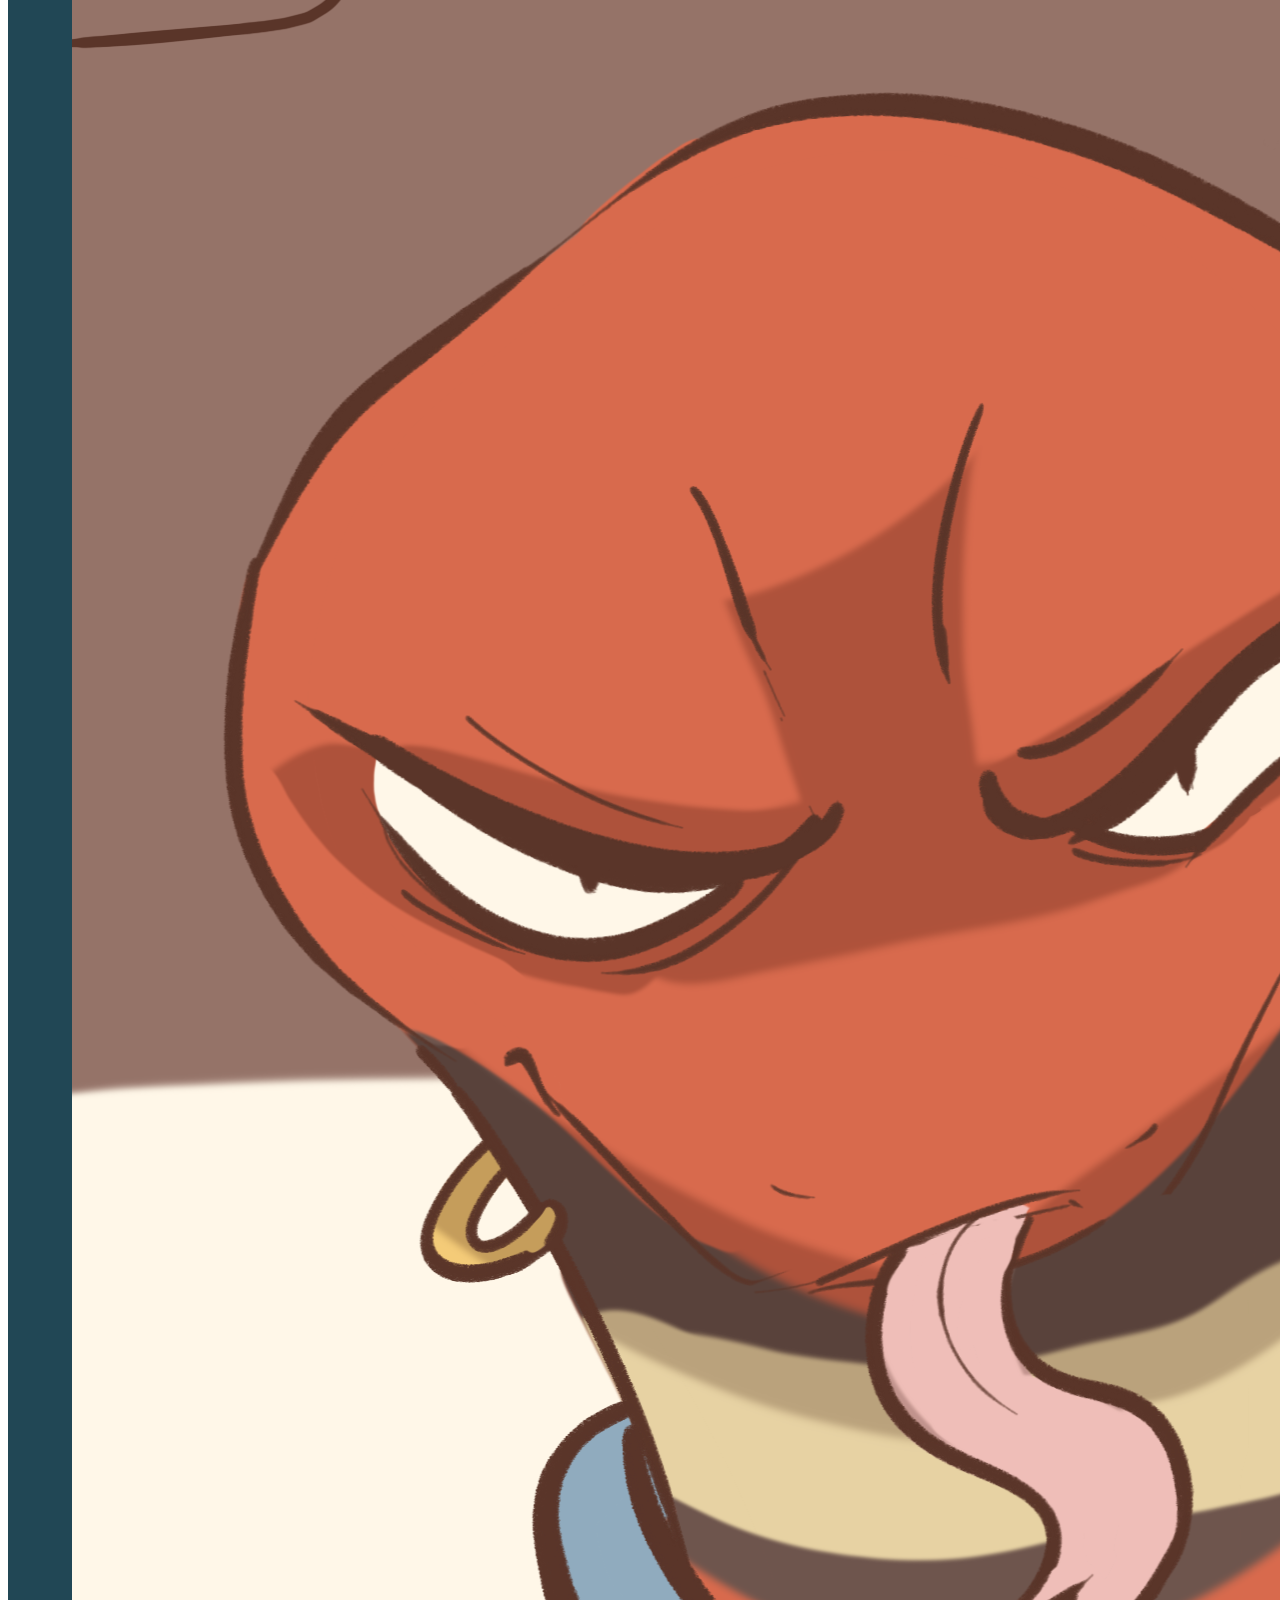
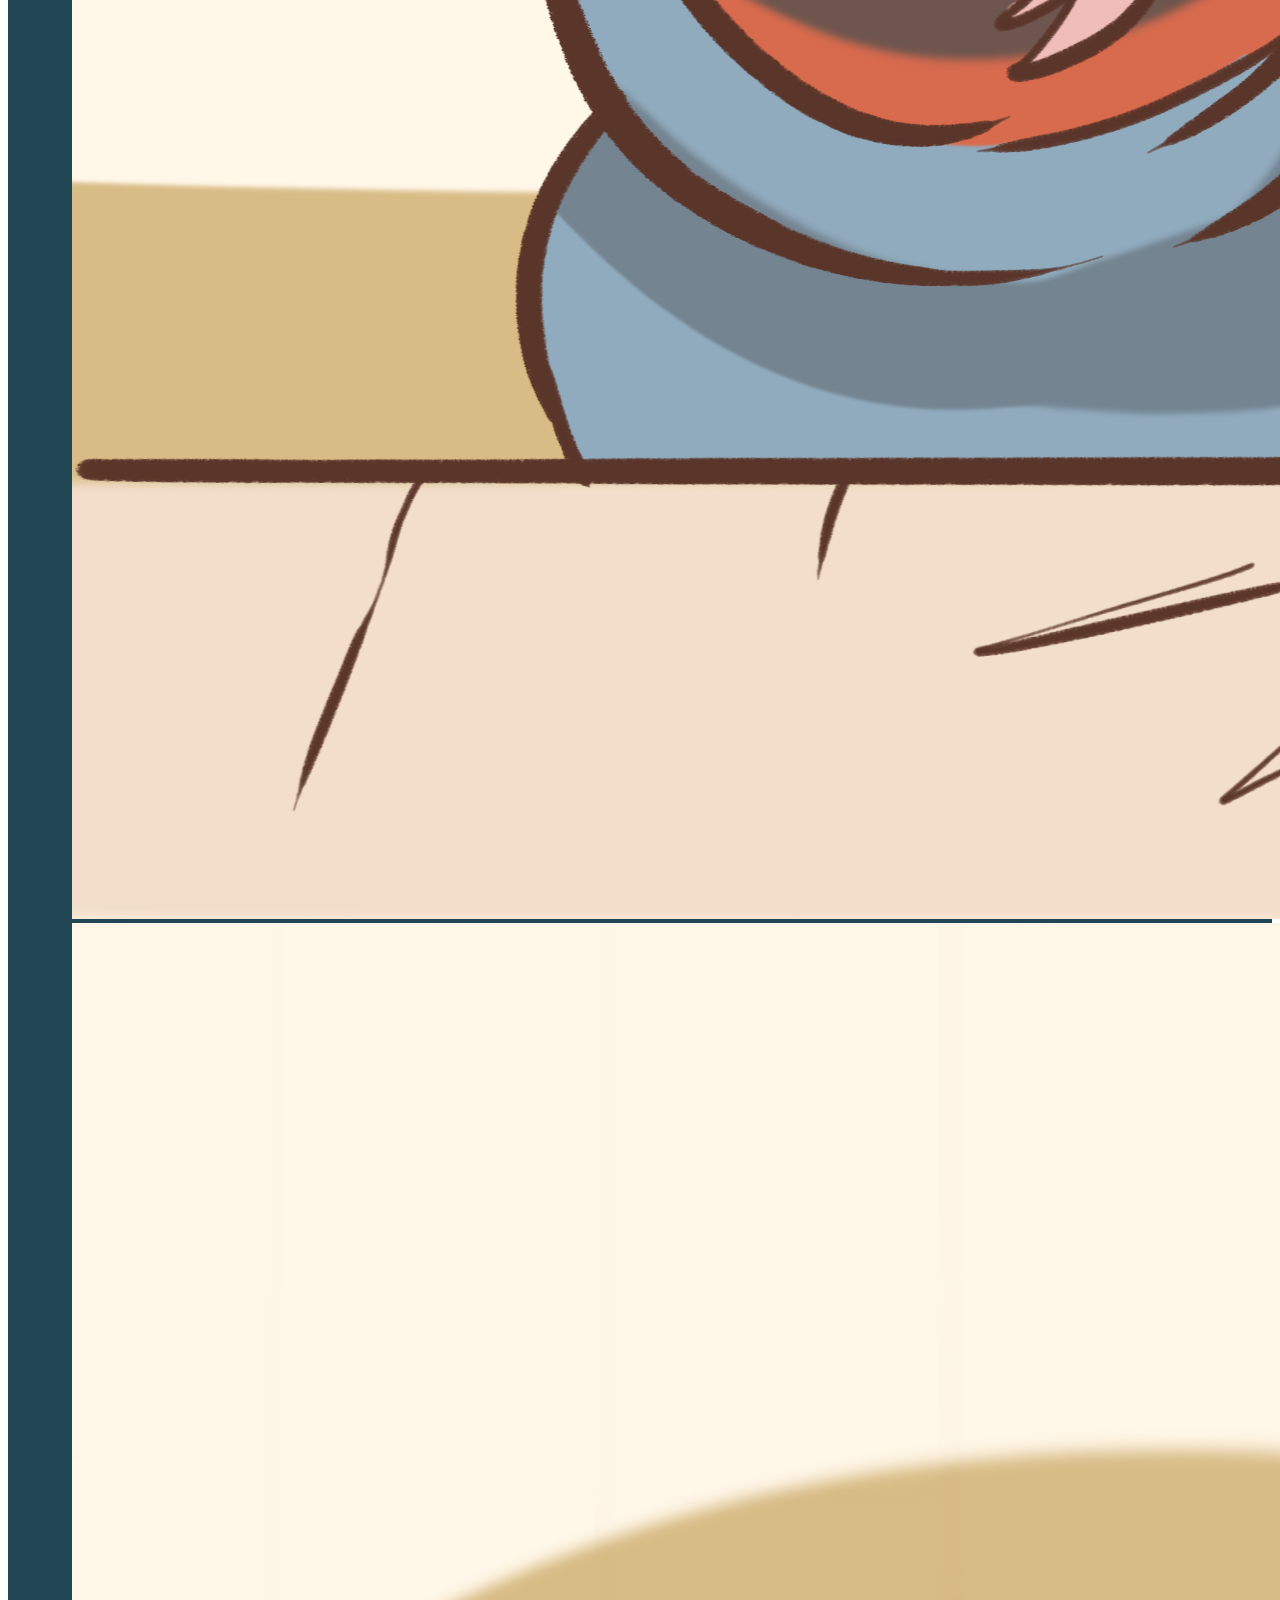
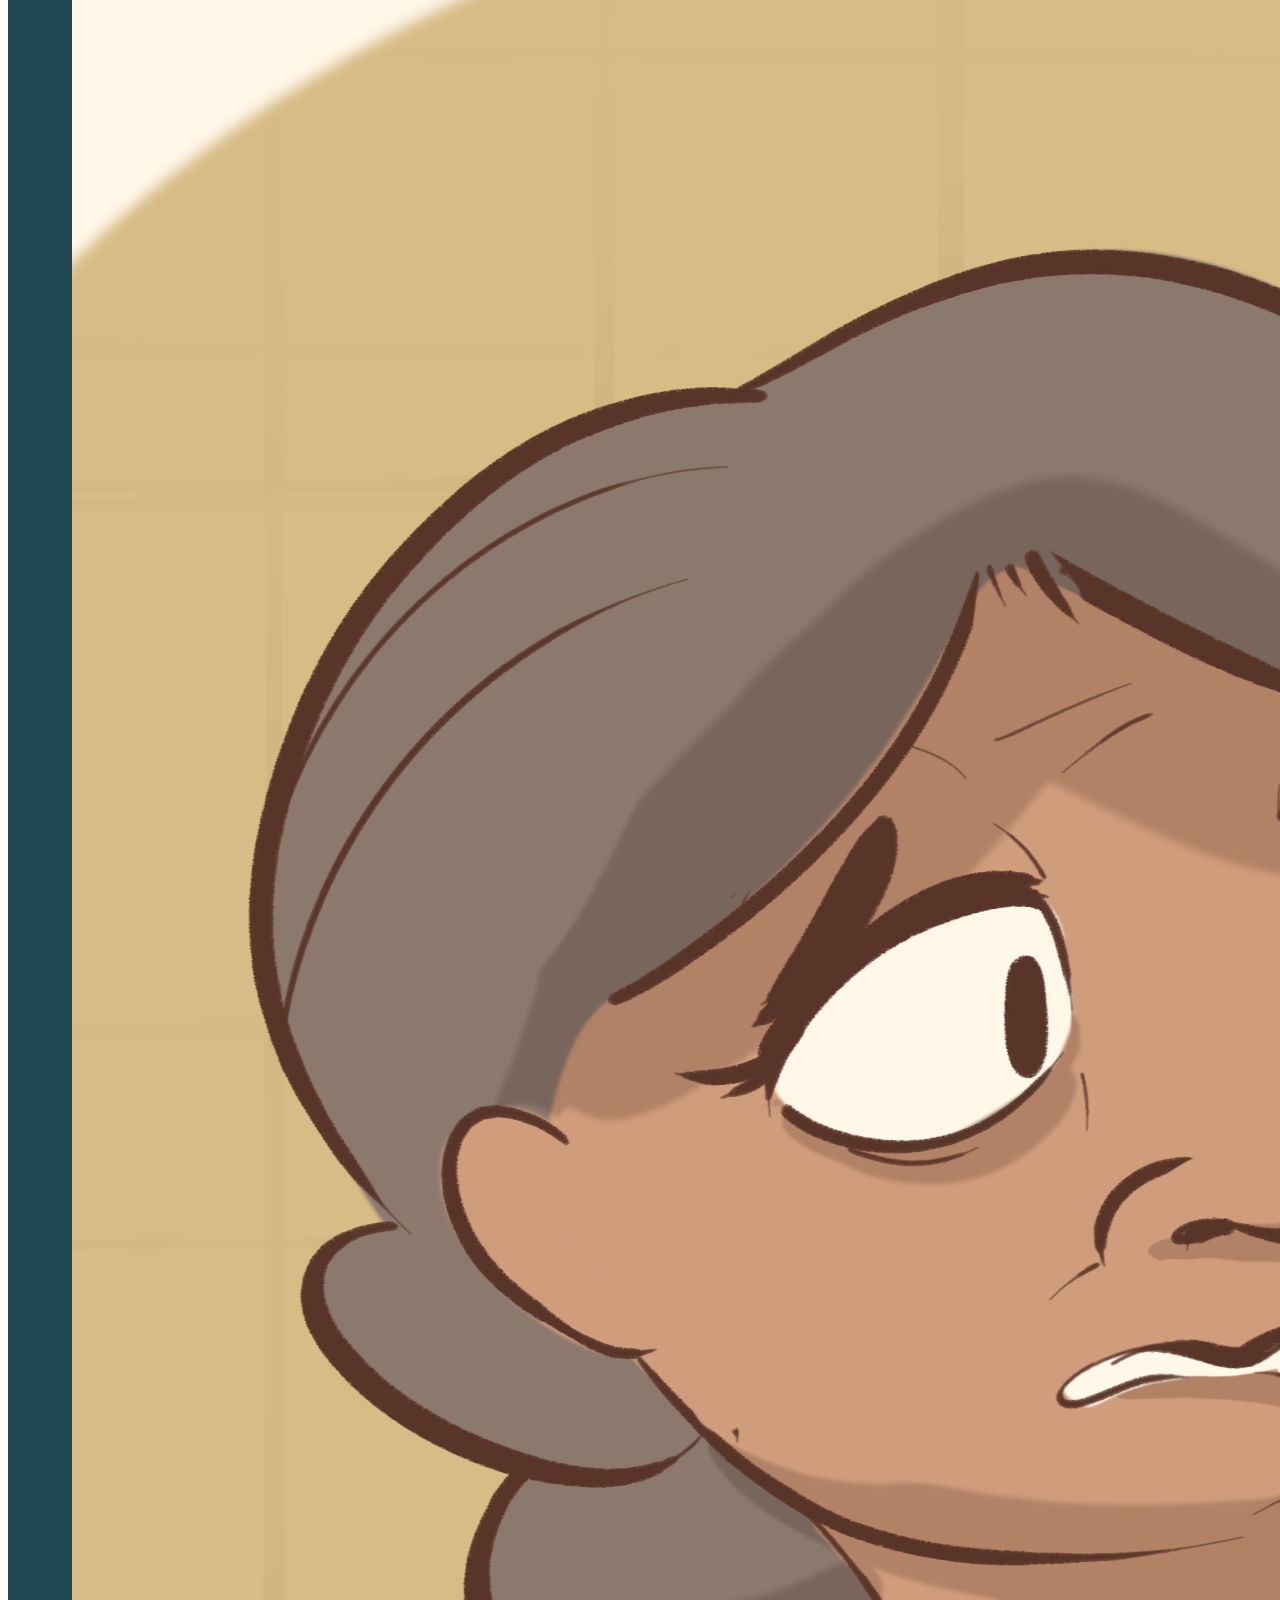
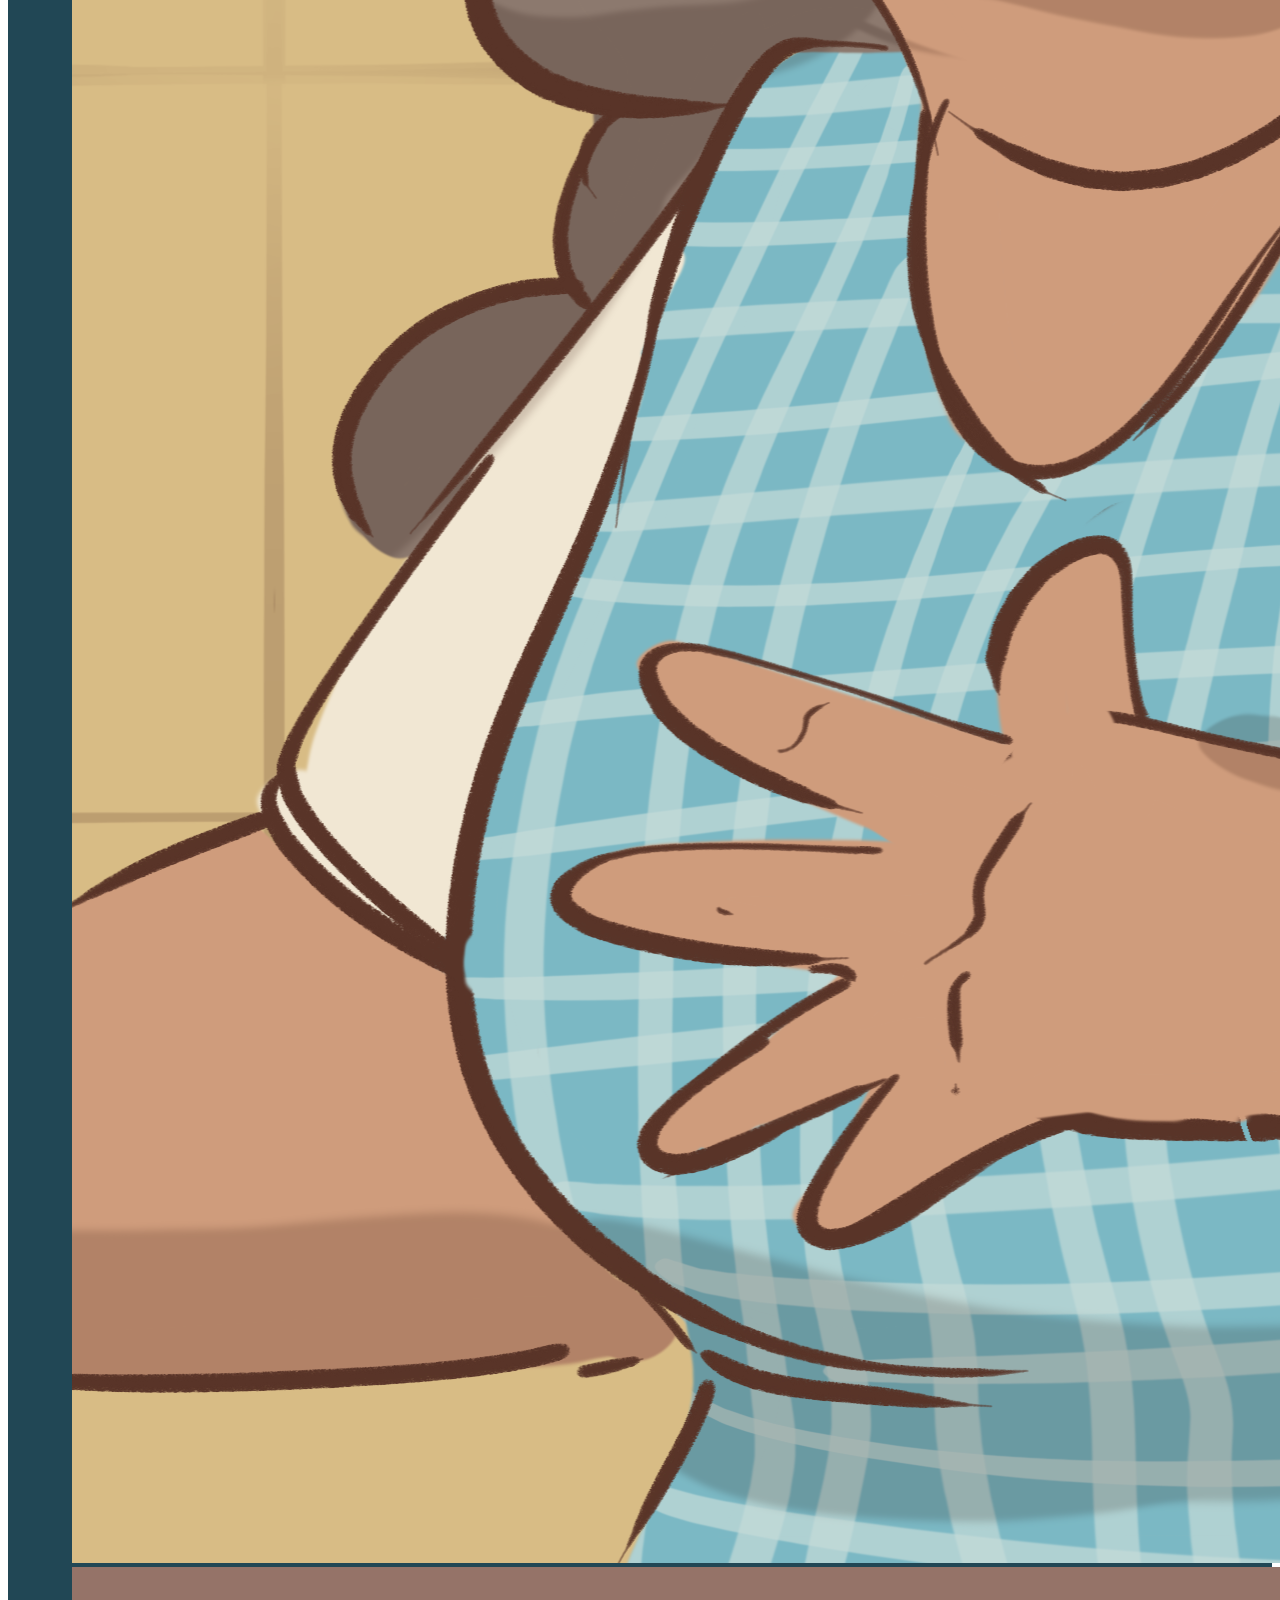
==== commit ca2e7bfe: "Todo listo" ====
--- a/index.html
+++ b/index.html
@@ -58,28 +58,29 @@
       </nav>
     </header>
     
-<br><br><br><br><br>
+<br><br>
     <section>
       <div class="container text-center">
         <div class="row bg-c1-op pad1">
-          <div class="col">
+          
+          <div class="col col-12 col-md-6">
+           <img src="img/logos/Logo_M.png" class="img-fluid" style="height: 10rem;" alt=""> <br><br><br>
+           <div class="col">
             <h2>¿Qué es Salsa Salsa?</h2>
             <p>Salsa Salsa es un juego de ritmo y cocina ambientado en la ciudad de México. Los jugadores asumen el papel de Doña Pelos, una emprendedora que opera un puesto de venta de salsas en la bulliciosa ciudad. La mecánica principal del juego combina la creación de salsas al ritmo de canciones de compositoras latinas emergentes con la gestión de un pequeño negocio. Los jugadores deben cortar, licuar y cocinar los ingredientes para crear salsas deliciosas, satisfacer pedidos y ganar dinero. A medida que avanzan, podrán decorar y hacer crecer su puesto de venta, todo mientras experimentan algunas de las realidades de vivir en la Ciudad de México.
             </p>
           </div>
-          <div class="col col-12 col-md-6">
-           <img src="img/logos/Logo_M.png" class="img-fluid" style="height: 20rem;" alt="">
           </div>
         </div>
       </div>
     </section>
 
     <section>
-      <div class="container text-center">
+      <div class="container text-center" >
         <div class="row bg-c1-op pad1">
           
-          <div class="col col-12 col-md-6">
-            <div id="carouselExampleSlidesOnly" class="carousel slide"  data-bs-ride="carousel" style="height: 75%; width: 60%;">
+          <div class="col col-12 col-md-6" style="text-align: center;">
+            <div id="carouselExampleSlidesOnly" class="carousel slide"  data-bs-ride="carousel" style="height: 75%; width:100%;">
               <div class="carousel-inner">
                 <div class="carousel-item active" ; align-self: center;>
                   <img src="img/cinematica/SCE1.png" class="d-block w-100" alt="...">
@@ -124,13 +125,13 @@
     <section>
       <div class="container text-center">
         <div class="row bg-c1-op pad1">
-          <div class="col">
+          <div class="col col col-12 col-md-6">
             <h2>¿Por qué Salsa?</h2>
             <p>Las canciones que hemos elegido para este videojuego provienen de talentosas cantautoras y compositoras mexicanas. Lamentablemente, en este género musical, las mujeres y las voces disidentes no siempre reciben la atención que merecen. Es por eso que hemos decidido hacer nuestra pequeña aportación, dando espacio para que la gente descubra y disfrute la música de estas increíbles artistas. Queremos ser parte del cambio y celebrar la diversidad musical de México.
             </p>
           </div>
-          <div class="col">
-           <img src="img/logos/Logo_M.png" style="height: 20rem;" alt="">
+          <div class="col col col-12 col-md-6" >
+           <img src="img/logos/Logo_M.png" style="height: 10rem;" alt="">
           </div>
         </div>
       </div>
--- a/css/style.css
+++ b/css/style.css
@@ -13,6 +13,7 @@
 }
 body{
   color: var(--third-color);
+  max-width: 100%;
 }
 
 /* NAVBAR */
@@ -153,4 +154,10 @@
 .fondo-recetas{
   background-image: url(../img/Fondo/COCINA\ INICIO.png);
   background-attachment: fixed;
+}
+
+iframe {
+ 
+  width: 100%;
+  
 }